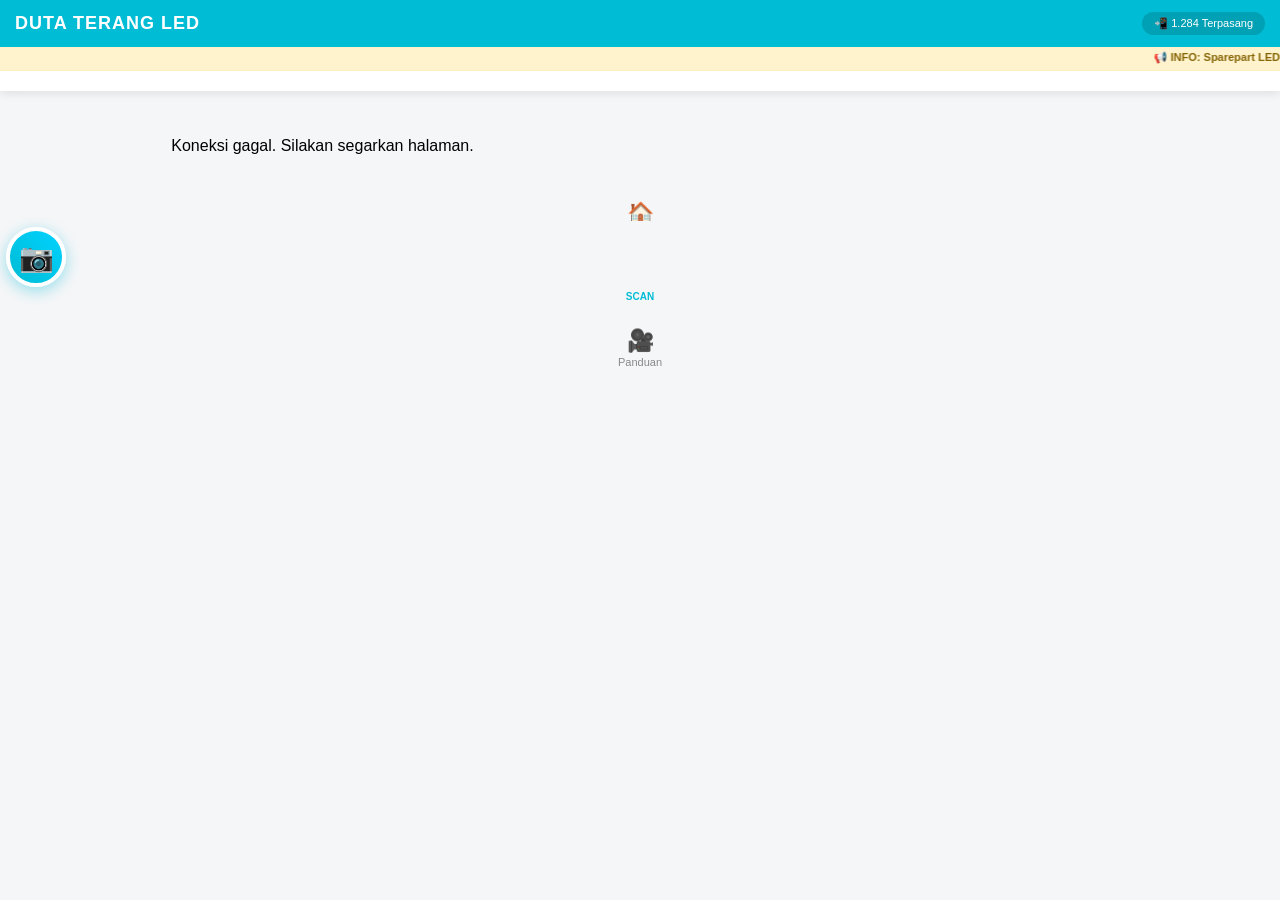
==== index.html @ 8586103f "Update index.html" ====
<!DOCTYPE html>
<html lang="id">
<head>
    <meta charset="UTF-8">
    <meta name="viewport" content="width=device-width, initial-scale=1.0">
    <title>Duta Terang LED</title>
    
    <!-- Google tag (gtag.js) -->
    <script async src="https://www.googletagmanager.com/gtag/js?id=G-7H75Z5DYFZ"></script>
    <script>
      window.dataLayer = window.dataLayer || [];
      function gtag(){dataLayer.push(arguments);}
      gtag('js', new Date());
      gtag('config', 'G-7H75Z5DYFZ');
    </script>
    
    <link rel="manifest" href="manifest.json">
    
    <style>
        :root { --primary: #00bcd4; --pink: #e91e63; --wa: #25D366; --danger: #ff4d4d; --blue-old: #2196F3; }
        
        /* Dasar & Layout */
        body { margin: 0; font-family: 'Segoe UI', Roboto, sans-serif; background: #f5f6f8; padding-bottom: 250px; }
        * { box-sizing: border-box; }

        /* HEADER & NAV ATAS */
        .top-nav { position: sticky; top: 0; z-index: 9000; background: #fff; box-shadow: 0 2px 10px rgba(0,0,0,0.1); }
        header { background: var(--primary); color: #fff; padding: 12px 15px; display: flex; justify-content: space-between; align-items: center; }
        .promo-running { background: #fff3cd; color: #856404; font-size: 11px; padding: 4px 0; font-weight: bold; border-bottom: 1px solid #ffeeba; overflow: hidden; }
        
        #cat-bar { display: flex; gap: 8px; padding: 10px; overflow-x: auto; -webkit-overflow-scrolling: touch; }
        #cat-bar::-webkit-scrollbar { display: none; }
        #cat-bar button { border: 1px solid #ddd; padding: 6px 12px; border-radius: 20px; background: #fff; font-size: 12px; white-space: nowrap; color: #666; cursor: pointer; transition: 0.3s; }

        /* GRID PRODUK */
        .container { padding: 10px; display: grid; grid-template-columns: repeat(2, 1fr); gap: 10px; }
        .card { background: #fff; border-radius: 10px; padding: 10px; box-shadow: 0 2px 5px rgba(0,0,0,0.05); position: relative; display: flex; flex-direction: column; }
        .card img { width: 100%; height: 110px; object-fit: contain; border-radius: 5px; background: #fafafa; cursor: zoom-in; }
        .product-name { font-size: 12px; font-weight: bold; margin-top: 8px; line-height: 1.2; color: #222; min-height: 30px; display: -webkit-box; -webkit-line-clamp: 2; -webkit-box-orient: vertical; overflow: hidden; }
        .price-new { color: var(--pink); font-weight: 800; font-size: 14px; margin-top: 4px; display: block; }
        
        /* QTY CONTROLS */
        .qty-wrapper { display: flex; align-items: center; background: #f0f0f0; border-radius: 4px; margin-top: 8px; height: 30px; overflow: hidden; }
        .qty-wrapper button { width: 35px; height: 100%; border: none; background: var(--primary); color: white; font-weight: bold; font-size: 18px; cursor: pointer; }
        .qty-wrapper span { font-size: 13px; font-weight: bold; flex-grow: 1; text-align: center; }

        /* MODAL & POPUP */
        .modal { position: fixed; inset: 0; background: rgba(0,0,0,0.8); display: none; align-items: center; justify-content: center; z-index: 10000; padding: 20px; }
        .promo-box { background: white; padding: 25px; border-radius: 20px; text-align: center; max-width: 320px; width: 100%; animation: popUp 0.3s ease-out; }
        @keyframes popUp { from { transform: scale(0.8); opacity: 0; } to { transform: scale(1); opacity: 1; } }
        
        /* KERANJANG PANEL */
        #cart { position: fixed; bottom: 65px; left: 0; right: 0; background: #fff; padding: 12px; border-top: 3px solid var(--primary); display: flex; gap: 10px; z-index: 8000; box-shadow: 0 -5px 15px rgba(0,0,0,0.1); max-height: 220px; }
        .cart-left { flex: 1.2; display: flex; flex-direction: column; gap: 5px; }
        .cart-left input, .cart-left textarea, .cart-left select { padding: 6px; border: 1px solid #ddd; border-radius: 4px; font-size: 12px; width: 100%; }
        .cart-right { flex: 1; border-left: 1px dashed #ddd; padding-left: 10px; display: flex; flex-direction: column; }
        #cart-list-render { 
    font-size: 11px; 
    color: #666; 
    max-height: 60px; /* Batasi agar tidak merusak layout */
    overflow-y: auto; 
    white-space: pre-line; /* Penting agar enter terbaca */
}
        #total { color: var(--pink); font-weight: 800; font-size: 15px; margin-bottom: 5px; }
        #btn-wa { background: var(--wa); color: white; border: none; padding: 10px; border-radius: 5px; font-weight: bold; cursor: pointer; }

        /* NAVIGASI BAWAH */
        ./* BOTTOM NAVIGATION BAR */
.bottom-nav {
    position: fixed;
    bottom: 0;
    left: 0;
    right: 0;
    height: 70px;
    background: #fff;
    display: flex;
    justify-content: space-around;
    align-items: center;
    box-shadow: 0 -2px 15px rgba(0,0,0,0.1);
    z-index: 9500;
    padding-bottom: env(safe-area-inset-bottom); /* Dukungan iPhone X+ */
}

.nav-item {
    display: flex;
    flex-direction: column;
    align-items: center;
    color: #888;
    text-decoration: none;
    font-size: 11px;
    font-weight: 500;
    flex: 1;
    transition: 0.3s;
}

.nav-item.active { color: var(--primary); }

.nav-item span:first-child {
    font-size: 22px;
    margin-bottom: 2px;
}

/* TOMBOL QRIS TENGAH */
.qris-wrapper {
    position: relative;
    top: -20px; /* Membuat tombol menonjol ke atas */
    background: #f5f6f8;
    padding: 6px;
    border-radius: 50%;
}

.btn-qris {
    width: 60px;
    height: 60px;
    background: linear-gradient(45deg, var(--primary), #00d2ff);
    border-radius: 50%;
    display: flex;
    align-items: center;
    justify-content: center;
    color: white;
    font-size: 28px;
    box-shadow: 0 4px 15px rgba(0,188,212,0.4);
    border: 4px solid #fff;
    cursor: pointer;
}
        /* SCANNER & ZOOM */
        #camera-modal { position: fixed; inset: 0; background: #000; z-index: 20000; display: none; }
        #video-preview { width: 100%; height: 100%; object-fit: cover; }
        .scan-box { width: 250px; height: 250px; border: 2px solid var(--primary); position: absolute; top: 50%; left: 50%; transform: translate(-50%, -50%); box-shadow: 0 0 0 4000px rgba(0,0,0,0.5); }
        
        #btn-install-float { position: fixed; right: 0; top: 40%; background: var(--pink); color: white; border: none; padding: 10px 5px; border-radius: 10px 0 0 10px; font-size: 11px; z-index: 8500; display: none; flex-direction: column; cursor: pointer; }
        .hide { display: none !important; }
    </style>
</head>
<body>

<!-- TOP NAVIGATION -->
<div class="top-nav">
    <header>
        <div style="font-weight: 900; font-size: 18px; letter-spacing: 1px;">DUTA TERANG LED</div>
        <div style="font-size: 11px; background: rgba(0,0,0,0.15); padding: 5px 12px; border-radius: 20px;">📲 1.284 Terpasang</div>
    </header>
    
    <div class="promo-running">
        <marquee scrollamount="5">📢 INFO: Sparepart LED Berkualitas | Ready Stok LED AC 5W-50W | Bisa COD (Bayar di Tempat) | Garansi Terjamin</marquee>
    </div>
    
    <div id="cat-bar">
        <!-- Kategori akan di-render di sini -->
    </div>
</div>

<!-- MAIN CONTENT -->
<div id="list" class="container">
    <p style="grid-column: span 2; text-align: center; padding: 50px; color: #888;">Menghubungkan ke server...</p>
</div>

<!-- FLOATING INSTALL BUTTON -->
<button id="btn-install-float" onclick="actionInstall()">
    <span>📲</span><span style="writing-mode: vertical-rl; margin-top:5px; font-weight: bold;">INSTALL</span>
</button>

<!-- ZOOM MODAL -->
<div id="zoomModal" class="modal" onclick="this.style.display='none'">
    <img id="imgZoom" src="" style="max-width:90%; max-height:80%; border-radius:10px; border: 5px solid white;">
</div>

<!-- WELCOME PROMO MODAL -->
<div id="installModal" class="modal">
    <div class="promo-box">
        <div style="font-size: 60px; margin-bottom: 10px;">🔥</div>
        <h3 style="margin:0; font-weight:900; color:#222;">PROMO KHUSUS!</h3>
        <div style="background: #fff0f4; border: 2px dashed var(--pink); padding: 15px; border-radius: 12px; margin: 15px 0;">
            <p style="color: var(--pink); font-weight: 800; margin: 0; font-size: 16px;">DISKON & FREE ONGKIR</p>
            <p style="color: #333; font-size: 12px; margin: 8px 0 0;">Minimal order <b>100 biji</b><br>(Bisa Campur Semua Produk)</p>
        </div>
        <button style="background: var(--pink); color: white; border: none; padding: 14px; border-radius: 10px; width: 100%; font-weight: bold; cursor: pointer;" onclick="actionInstall()">📲 INSTALL SEKARANG</button>
        <button style="background: none; border: none; color: #999; margin-top: 15px; cursor: pointer; font-size: 13px;" onclick="closeModal()">Nanti Saja</button>
    </div>
</div>

<!-- CART PANEL -->
<div id="cart" class="hide">
    <div class="cart-left">
        <div style="display: flex; gap: 5px;">
            <button onclick="resetCart()" style="flex:1; font-size:10px; padding:4px; cursor:pointer;">🗑️ Reset</button>
            <button onclick="hapusIdentitas()" style="flex:1; font-size:10px; padding:4px; cursor:pointer;">❌ Hapus</button>
        </div>
        <input type="text" id="f_nama" placeholder="Nama Penerima">
        <textarea id="f_alamat" style="height:45px; resize:none;" placeholder="Alamat Lengkap (Desa, RT/RW)"></textarea>
        <select id="f_bayar">
            <option value="COD">Bayar COD (Ditempat)</option>
            <option value="Transfer">Transfer Bank</option>
        </select>
    </div>
    <div class="cart-right">
        <div id="cart-list-render"></div>
        <div style="font-size: 10px; color: #999;">TOTAL TAGIHAN:</div>
        <div id="total">Rp 0</div>
        <button id="btn-wa" onclick="prosesPemesanan()">ORDER WA</button>
    </div>
</div>

<!-- QRIS SCANNER MODAL -->
<div id="camera-modal">
    <video id="video-preview" autoplay playsinline></video>
    <div class="scan-box"></div>
    <button onclick="stopScanner()" style="position: absolute; top: 25px; right: 25px; background: rgba(255,255,255,0.3); border:none; color:white; width:40px; height:40px; border-radius:50%; font-size:20px; font-weight:bold; cursor:pointer;">✕</button>
    <div style="position:absolute; bottom:100px; width:100%; text-align:center; color:white; font-size:14px; padding:0 20px;">
        Arahkan kamera ke kode QRIS Pembayaran
    </div>
</div>

<!-- BOTTOM NAVIGATION -->
<nav class="bottom-nav">
    <!-- HOME -->
    <a href="#" class="nav-item active" onclick="location.reload()">
        <span>🏠</span>
        <span>Home</span>
    </a>

    <!-- SCAN QRIS (TENGAH) -->
    <div class="qris-wrapper">
        <button class="btn-qris" onclick="startScanner()">
            📷
        </button>
        <div style="text-align: center; font-size: 10px; font-weight: bold; margin-top: 4px; color: var(--primary);">SCAN</div>
    </div>

    <!-- VIDEO / PANDUAN -->
    <a href="#" class="nav-item" onclick="bukaPanduan()">
        <span>🎥</span>
        <span>Panduan</span>
    </a>
</nav>
<script>
    const API_URL = "https://script.google.com/macros/s/AKfycbyhgdk0elMuqM4-00OIR8zbUqp-k80RnbuYyPDDqGHsEk7aSCg60kgT5HTYL_hIVSDc/exec";
    const WA_NUMBER = "6288224166270";
    let produk = [], order = {}, deferredPrompt, streamPointer = null;

    // --- PWA LOGIC ---
    window.addEventListener('beforeinstallprompt', (e) => {
        e.preventDefault();
        deferredPrompt = e;
        document.getElementById('btn-install-float').style.display = 'flex';
    });

    window.onload = () => { 
        load(); 
        if(!sessionStorage.getItem('promo_per_sesi')) {
            setTimeout(() => { document.getElementById('installModal').style.display = 'flex'; }, 2000);
        }
    };

    function closeModal() {
        document.getElementById('installModal').style.display = 'none';
        sessionStorage.setItem('promo_per_sesi', 'true');
    }

    async function actionInstall() {
        if (deferredPrompt) {
            deferredPrompt.prompt();
            const { outcome } = await deferredPrompt.userChoice;
            if (outcome === 'accepted') document.getElementById('btn-install-float').style.display = 'none';
            deferredPrompt = null;
            closeModal();
        } else {
            alert('Gunakan menu browser (Titik 3) -> "Instal Aplikasi" atau "Tambahkan ke Layar Utama".');
            closeModal();
        }
    }

    // --- PRODUCT & CATALOG LOGIC ---
    async function load() {
        try {
            const res = await fetch(API_URL);
            produk = await res.json();
            render();
            autoFillForm();
        } catch (e) { 
            document.getElementById("list").innerHTML = "<p style='text-align:center; padding:20px;'>Koneksi gagal. Silakan segarkan halaman.</p>"; 
        }
    }

    function render() {
        let html = "", kategori = new Set();
        produk.forEach(p => {
            if (!p.nama) return;
            kategori.add(p.kategori || "Lainnya");
            const disc = Number(p.diskon) || 0;
            const hrgFix = p.harga - (p.harga * disc / 100);
            const isHabis = p.stok <= 0;

            html += `
            <div class="card" data-category="${(p.kategori||'').toLowerCase()}">
                ${isHabis ? '<div style="position:absolute; inset:0; background:rgba(255,255,255,0.7); color:red; display:flex; align-items:center; justify-content:center; font-weight:900; z-index:10; border-radius:10px;">HABIS</div>' : ''}
                ${disc > 0 && !isHabis ? `<div style="position:absolute; top:5px; right:5px; background:var(--pink); color:white; font-size:10px; font-weight:bold; padding:2px 6px; border-radius:5px; z-index:5;">-${disc}%</div>` : ''}
                <img src="${p.gambar || 'https://via.placeholder.com/150'}" onclick="openZoom('${p.gambar}')" loading="lazy">
                <div class="product-name">${p.nama}</div>
                ${disc > 0 ? `<div style="text-decoration:line-through; color:var(--blue-old); font-size:10px;">Rp ${Number(p.harga).toLocaleString('id-ID')}</div>` : '<div style="height:12px;"></div>'}
                <div class="price-new">Rp ${hrgFix.toLocaleString('id-ID')}</div>
                <div class="qty-wrapper">
                    <button onclick="changeQty('${p.id}', -1, ${hrgFix}, '${p.nama}')" ${isHabis?'disabled':''}>-</button>
                    <span id="qty-${p.id}">0</span>
                    <button onclick="changeQty('${p.id}', 1, ${hrgFix}, '${p.nama}')" ${isHabis?'disabled':''}>+</button>
                </div>
            </div>`;
        });
        document.getElementById("list").innerHTML = html;
        
        let catHtml = '<button onclick="filter(\'all\', this)" style="background:var(--primary); color:white; border-color:var(--primary); font-weight:bold;">Semua</button>';
        kategori.forEach(k => {
            catHtml += `<button onclick="filter('${k.toLowerCase()}', this)">${k}</button>`;
        });
        document.getElementById("cat-bar").innerHTML = catHtml;
    }

    // --- CART & ORDER LOGIC ---
    function changeQty(id, delta, price, name) {
        if (!order[id]) order[id] = { qty: 0, name, price };
        order[id].qty += delta;
        if (order[id].qty <= 0) delete order[id];
        const el = document.getElementById(`qty-${id}`);
        if(el) el.innerText = order[id] ? order[id].qty : 0;
        updateCart();
    }

    function updateCart() {
    let total = 0, renderText = "";
    for (let id in order) {
        total += (order[id].qty * order[id].price);
        // Gunakan \n untuk baris baru di teks ringkasan
        renderText += `• ${order[id].name} (${order[id].qty})\n`;
    }
    
    document.getElementById("total").innerText = "Rp " + total.toLocaleString('id-ID');
    
    // Gunakan innerText agar karakter \n (enter) terbaca sebagai baris baru
    const displayRender = document.getElementById("cart-list-render");
    displayRender.innerText = renderText; 
    
    // Munculkan atau sembunyikan panel keranjang
    document.getElementById("cart").classList.toggle("hide", total === 0);
}

    function autoFillForm() {
        ['f_nama', 'f_alamat'].forEach(id => {
            const saved = localStorage.getItem(id);
            if (saved) document.getElementById(id).value = saved;
            document.getElementById(id).addEventListener('input', (e) => localStorage.setItem(id, e.target.value));
        });
    }

    function hapusIdentitas() {
        if(confirm("Hapus data pengiriman?")) {
            ['f_nama', 'f_alamat'].forEach(id => { localStorage.removeItem(id); document.getElementById(id).value = ""; });
        }
    }

    function resetCart() {
        if(confirm("Kosongkan keranjang belanja?")) {
            order = {}; updateCart();
            document.querySelectorAll("[id^='qty-']").forEach(e => e.innerText = "0");
        }
    }

    async function prosesPemesanan() {
    const n = document.getElementById("f_nama").value;
    const a = document.getElementById("f_alamat").value;
    const b = document.getElementById("f_bayar").value;
    
    if(!n || !a) return alert("Lengkapi Nama & Alamat!");
    if(Object.keys(order).length === 0) return alert("Keranjang masih kosong!");

    // Susun ringkasan barang langsung dari data 'order'
    let ringkasanBarang = "";
    for (let id in order) {
        ringkasanBarang += `• ${order[id].name} (x${order[id].qty})\n`;
    }

    let m = `*PESANAN DUTA TERANG LED*\n`;
    m += `--------------------------\n`;
    m += ringkasanBarang;
    m += `--------------------------\n`;
    m += `*Total: ${document.getElementById("total").innerText}*\n\n`;
    m += `👤 Nama: ${n}\n`;
    m += `📍 Alamat: ${a}\n`;
    m += `💳 Bayar: ${b}`;

    // Gunakan encodeURIComponent agar karakter spesial dan enter tidak rusak
    window.open(`https://wa.me/${WA_NUMBER}?text=${encodeURIComponent(m)}`);
}

    // --- UI INTERACTION ---
    function filter(cat, btn) {
        document.querySelectorAll(".card").forEach(c => {
            const pCat = (c.getAttribute('data-category') || '').toLowerCase();
            c.style.display = (cat === 'all' || pCat === cat.toLowerCase()) ? 'flex' : 'none';
        });

        document.querySelectorAll("#cat-bar button").forEach(b => { 
            b.style.background = '#fff'; b.style.color = '#666'; b.style.borderColor = '#ddd'; b.style.fontWeight = 'normal';
        });

        btn.style.background = 'var(--primary)'; btn.style.color = '#fff'; btn.style.borderColor = 'var(--primary)'; btn.style.fontWeight = 'bold';
    }

    function openZoom(url) { 
        if(!url || url.includes('placeholder')) return;
        document.getElementById("imgZoom").src = url; 
        document.getElementById("zoomModal").style.display = 'flex'; 
    }

    // --- CAMERA / QRIS SCANNER ---
    async function startScanner() {
        const modal = document.getElementById('camera-modal');
        const video = document.getElementById('video-preview');
        try {
            modal.style.display = 'block';
            streamPointer = await navigator.mediaDevices.getUserMedia({ video: { facingMode: "environment" } });
            video.srcObject = streamPointer;
        } catch (err) {
            alert("Kamera tidak dapat diakses: " + err.message);
            modal.style.display = 'none';
        }
    }

    function stopScanner() {
        if (streamPointer) streamPointer.getTracks().forEach(track => track.stop());
        document.getElementById('camera-modal').style.display = 'none';
    }
    // Fungsi untuk update angka di ikon Home Screen
function updateIconBadgeLuar(jumlah) {
    if ('setAppBadge' in navigator) {
        if (jumlah > 0) {
            navigator.setAppBadge(jumlah).catch((error) => {
                console.log("Badge tidak didukung di perangkat ini.");
            });
        } else {
            navigator.clearAppBadge();
        }
    }
}
    function tampilkanBadge(teks) {
    // 1. Update badge di dalam aplikasi (menu Promo)
    const badge = document.getElementById('badge-promo');
    badge.innerText = teks;
    badge.style.display = 'block';

    // 2. Update badge di ikon luar (Home Screen)
    // Jika teks adalah "!", kita beri angka 1 sebagai tanda
    const angkaBadge = (teks === "!") ? 1 : parseInt(teks);
    updateIconBadgeLuar(angkaBadge);
}

function bukaPromo() {
    const badge = document.getElementById('badge-promo');
    
    // Tampilkan info
    alert("📢 INFO TERBARU:\n\n" + pesanPromoTerbaru);

    // 3. Bersihkan semua badge (Luar dan Dalam)
    badge.style.display = 'none';
    updateIconBadgeLuar(0); // Menghapus angka di ikon luar

    // Simpan status sudah dibaca
    const temp = localStorage.getItem('temp_state');
    if (temp) localStorage.setItem('duta_terang_state', temp);
}
    function bukaPanduan() {
    // Anda bisa mengganti alert ini dengan modal atau link YouTube Anda
    const modalPanduan = confirm("Buka video panduan perakitan LED di YouTube?");
    if (modalPanduan) {
        window.open("https://www.youtube.com/@ChannelAnda", "_blank"); 
    }
}

// Pastikan fungsi startScanner tetap ada seperti sebelumnya
async function startScanner() {
    const modal = document.getElementById('camera-modal');
    const video = document.getElementById('video-preview');
    try {
        modal.style.display = 'block';
        streamPointer = await navigator.mediaDevices.getUserMedia({ 
            video: { facingMode: "environment" } 
        });
        video.srcObject = streamPointer;
    } catch (err) {
        alert("Kamera tidak dapat diakses. Pastikan izin kamera aktif.");
        modal.style.display = 'none';
    }
}
</script>
</body>
</html>
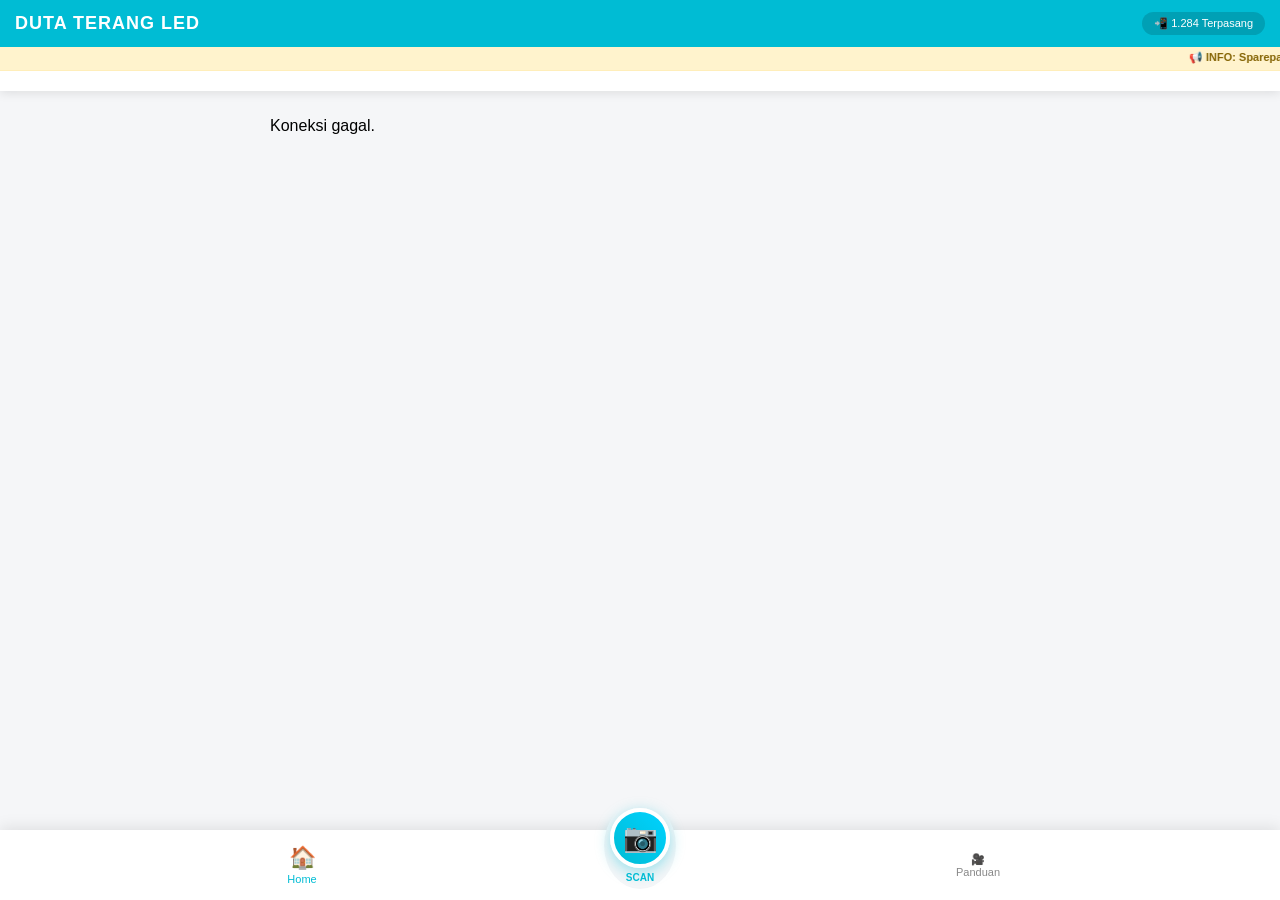
==== commit 22ec5c16: "Update index.html" ====
--- a/index.html
+++ b/index.html
@@ -50,79 +50,51 @@
         @keyframes popUp { from { transform: scale(0.8); opacity: 0; } to { transform: scale(1); opacity: 1; } }
         
         /* KERANJANG PANEL */
-        #cart { position: fixed; bottom: 65px; left: 0; right: 0; background: #fff; padding: 12px; border-top: 3px solid var(--primary); display: flex; gap: 10px; z-index: 8000; box-shadow: 0 -5px 15px rgba(0,0,0,0.1); max-height: 220px; }
+        #cart { position: fixed; bottom: 75px; left: 0; right: 0; background: #fff; padding: 12px; border-top: 3px solid var(--primary); display: flex; gap: 10px; z-index: 8000; box-shadow: 0 -5px 15px rgba(0,0,0,0.1); max-height: 220px; }
         .cart-left { flex: 1.2; display: flex; flex-direction: column; gap: 5px; }
         .cart-left input, .cart-left textarea, .cart-left select { padding: 6px; border: 1px solid #ddd; border-radius: 4px; font-size: 12px; width: 100%; }
         .cart-right { flex: 1; border-left: 1px dashed #ddd; padding-left: 10px; display: flex; flex-direction: column; }
-        #cart-list-render { 
-    font-size: 11px; 
-    color: #666; 
-    max-height: 60px; /* Batasi agar tidak merusak layout */
-    overflow-y: auto; 
-    white-space: pre-line; /* Penting agar enter terbaca */
-}
+        #cart-list-render { font-size: 11px; color: #666; max-height: 60px; overflow-y: auto; white-space: pre-line; }
         #total { color: var(--pink); font-weight: 800; font-size: 15px; margin-bottom: 5px; }
         #btn-wa { background: var(--wa); color: white; border: none; padding: 10px; border-radius: 5px; font-weight: bold; cursor: pointer; }
 
-        /* NAVIGASI BAWAH */
-        ./* BOTTOM NAVIGATION BAR */
-.bottom-nav {
-    position: fixed;
-    bottom: 0;
-    left: 0;
-    right: 0;
-    height: 70px;
-    background: #fff;
-    display: flex;
-    justify-content: space-around;
-    align-items: center;
-    box-shadow: 0 -2px 15px rgba(0,0,0,0.1);
-    z-index: 9500;
-    padding-bottom: env(safe-area-inset-bottom); /* Dukungan iPhone X+ */
-}
-
-.nav-item {
-    display: flex;
-    flex-direction: column;
-    align-items: center;
-    color: #888;
-    text-decoration: none;
-    font-size: 11px;
-    font-weight: 500;
-    flex: 1;
-    transition: 0.3s;
-}
-
-.nav-item.active { color: var(--primary); }
-
-.nav-item span:first-child {
-    font-size: 22px;
-    margin-bottom: 2px;
-}
-
-/* TOMBOL QRIS TENGAH */
-.qris-wrapper {
-    position: relative;
-    top: -20px; /* Membuat tombol menonjol ke atas */
-    background: #f5f6f8;
-    padding: 6px;
-    border-radius: 50%;
-}
-
-.btn-qris {
-    width: 60px;
-    height: 60px;
-    background: linear-gradient(45deg, var(--primary), #00d2ff);
-    border-radius: 50%;
-    display: flex;
-    align-items: center;
-    justify-content: center;
-    color: white;
-    font-size: 28px;
-    box-shadow: 0 4px 15px rgba(0,188,212,0.4);
-    border: 4px solid #fff;
-    cursor: pointer;
-}
+        /* BOTTOM NAVIGATION */
+        .bottom-nav {
+            position: fixed; bottom: 0; left: 0; right: 0; height: 70px;
+            background: #fff; display: flex; justify-content: space-around; align-items: center;
+            box-shadow: 0 -2px 15px rgba(0,0,0,0.1); z-index: 9500;
+            padding-bottom: env(safe-area-inset-bottom);
+        }
+        .nav-item {
+            display: flex; flex-direction: column; align-items: center;
+            color: #888; text-decoration: none; font-size: 11px; font-weight: 500;
+            flex: 1; transition: 0.3s; position: relative;
+        }
+        .nav-item.active { color: var(--primary); }
+        .nav-item span:first-child { font-size: 22px; margin-bottom: 2px; }
+
+        /* BADGE NOTIFIKASI */
+        @keyframes pulse-red {
+            0% { transform: scale(1); box-shadow: 0 0 0 0 rgba(233, 30, 99, 0.7); }
+            70% { transform: scale(1.2); box-shadow: 0 0 0 5px rgba(233, 30, 99, 0); }
+            100% { transform: scale(1); box-shadow: 0 0 0 0 rgba(233, 30, 99, 0); }
+        }
+        .badge-notif {
+            position: absolute; top: -5px; right: 15px; background: var(--pink);
+            color: white; font-size: 10px; padding: 2px 6px; border-radius: 10px;
+            font-weight: bold; display: none; border: 2px solid #fff;
+            animation: pulse-red 2s infinite;
+        }
+
+        /* QRIS BUTTON */
+        .qris-wrapper { position: relative; top: -20px; background: #f5f6f8; padding: 6px; border-radius: 50%; }
+        .btn-qris {
+            width: 60px; height: 60px; background: linear-gradient(45deg, var(--primary), #00d2ff);
+            border-radius: 50%; display: flex; align-items: center; justify-content: center;
+            color: white; font-size: 28px; box-shadow: 0 4px 15px rgba(0,188,212,0.4);
+            border: 4px solid #fff; cursor: pointer;
+        }
+
         /* SCANNER & ZOOM */
         #camera-modal { position: fixed; inset: 0; background: #000; z-index: 20000; display: none; }
         #video-preview { width: 100%; height: 100%; object-fit: cover; }
@@ -134,38 +106,30 @@
 </head>
 <body>
 
-<!-- TOP NAVIGATION -->
 <div class="top-nav">
     <header>
         <div style="font-weight: 900; font-size: 18px; letter-spacing: 1px;">DUTA TERANG LED</div>
         <div style="font-size: 11px; background: rgba(0,0,0,0.15); padding: 5px 12px; border-radius: 20px;">📲 1.284 Terpasang</div>
     </header>
-    
     <div class="promo-running">
         <marquee scrollamount="5">📢 INFO: Sparepart LED Berkualitas | Ready Stok LED AC 5W-50W | Bisa COD (Bayar di Tempat) | Garansi Terjamin</marquee>
     </div>
-    
-    <div id="cat-bar">
-        <!-- Kategori akan di-render di sini -->
-    </div>
-</div>
-
-<!-- MAIN CONTENT -->
+    <div id="cat-bar"></div>
+</div>
+
 <div id="list" class="container">
     <p style="grid-column: span 2; text-align: center; padding: 50px; color: #888;">Menghubungkan ke server...</p>
 </div>
 
-<!-- FLOATING INSTALL BUTTON -->
 <button id="btn-install-float" onclick="actionInstall()">
     <span>📲</span><span style="writing-mode: vertical-rl; margin-top:5px; font-weight: bold;">INSTALL</span>
 </button>
 
-<!-- ZOOM MODAL -->
+<!-- MODALS -->
 <div id="zoomModal" class="modal" onclick="this.style.display='none'">
     <img id="imgZoom" src="" style="max-width:90%; max-height:80%; border-radius:10px; border: 5px solid white;">
 </div>
 
-<!-- WELCOME PROMO MODAL -->
 <div id="installModal" class="modal">
     <div class="promo-box">
         <div style="font-size: 60px; margin-bottom: 10px;">🔥</div>
@@ -183,11 +147,11 @@
 <div id="cart" class="hide">
     <div class="cart-left">
         <div style="display: flex; gap: 5px;">
-            <button onclick="resetCart()" style="flex:1; font-size:10px; padding:4px; cursor:pointer;">🗑️ Reset</button>
-            <button onclick="hapusIdentitas()" style="flex:1; font-size:10px; padding:4px; cursor:pointer;">❌ Hapus</button>
+            <button onclick="resetCart()" style="flex:1; font-size:10px; padding:4px;">🗑️ Reset</button>
+            <button onclick="hapusIdentitas()" style="flex:1; font-size:10px; padding:4px;">❌ Hapus</button>
         </div>
         <input type="text" id="f_nama" placeholder="Nama Penerima">
-        <textarea id="f_alamat" style="height:45px; resize:none;" placeholder="Alamat Lengkap (Desa, RT/RW)"></textarea>
+        <textarea id="f_alamat" style="height:45px; resize:none;" placeholder="Alamat Lengkap"></textarea>
         <select id="f_bayar">
             <option value="COD">Bayar COD (Ditempat)</option>
             <option value="Transfer">Transfer Bank</option>
@@ -195,56 +159,41 @@
     </div>
     <div class="cart-right">
         <div id="cart-list-render"></div>
-        <div style="font-size: 10px; color: #999;">TOTAL TAGIHAN:</div>
+        <div style="font-size: 10px; color: #999;">TOTAL:</div>
         <div id="total">Rp 0</div>
         <button id="btn-wa" onclick="prosesPemesanan()">ORDER WA</button>
     </div>
 </div>
 
-<!-- QRIS SCANNER MODAL -->
+<!-- SCANNER MODAL -->
 <div id="camera-modal">
     <video id="video-preview" autoplay playsinline></video>
     <div class="scan-box"></div>
-    <button onclick="stopScanner()" style="position: absolute; top: 25px; right: 25px; background: rgba(255,255,255,0.3); border:none; color:white; width:40px; height:40px; border-radius:50%; font-size:20px; font-weight:bold; cursor:pointer;">✕</button>
-    <div style="position:absolute; bottom:100px; width:100%; text-align:center; color:white; font-size:14px; padding:0 20px;">
-        Arahkan kamera ke kode QRIS Pembayaran
-    </div>
+    <button onclick="stopScanner()" style="position: absolute; top: 25px; right: 25px; background: rgba(255,255,255,0.3); border:none; color:white; width:40px; height:40px; border-radius:50%; font-size:20px;">✕</button>
 </div>
 
 <!-- BOTTOM NAVIGATION -->
 <nav class="bottom-nav">
-    <!-- HOME -->
     <a href="#" class="nav-item active" onclick="location.reload()">
-        <span>🏠</span>
-        <span>Home</span>
+        <span>🏠</span><span>Home</span>
     </a>
-
-    <!-- SCAN QRIS (TENGAH) -->
     <div class="qris-wrapper">
-        <button class="btn-qris" onclick="startScanner()">
-            📷
-        </button>
+        <button class="btn-qris" onclick="startScanner()">📷</button>
         <div style="text-align: center; font-size: 10px; font-weight: bold; margin-top: 4px; color: var(--primary);">SCAN</div>
     </div>
-
-    <!-- VIDEO / PANDUAN -->
-    <a href="#" class="nav-item" onclick="bukaPanduan()">
-        <span>🎥</span>
-        <span>Panduan</span>
+    <a href="#" class="nav-item" onclick="bukaPromo()">
+        <span id="badge-promo" class="badge-notif">0</span>
+        <span>🎥</span><span>Panduan</span>
     </a>
 </nav>
+
 <script>
     const API_URL = "https://script.google.com/macros/s/AKfycbyhgdk0elMuqM4-00OIR8zbUqp-k80RnbuYyPDDqGHsEk7aSCg60kgT5HTYL_hIVSDc/exec";
     const WA_NUMBER = "6288224166270";
     let produk = [], order = {}, deferredPrompt, streamPointer = null;
-
-    // --- PWA LOGIC ---
-    window.addEventListener('beforeinstallprompt', (e) => {
-        e.preventDefault();
-        deferredPrompt = e;
-        document.getElementById('btn-install-float').style.display = 'flex';
-    });
-
+    let pesanPromoTerbaru = "Cek video panduan kami di YouTube!";
+
+    // --- INITIAL LOAD ---
     window.onload = () => { 
         load(); 
         if(!sessionStorage.getItem('promo_per_sesi')) {
@@ -252,36 +201,56 @@
         }
     };
 
-    function closeModal() {
-        document.getElementById('installModal').style.display = 'none';
-        sessionStorage.setItem('promo_per_sesi', 'true');
-    }
-
-    async function actionInstall() {
-        if (deferredPrompt) {
-            deferredPrompt.prompt();
-            const { outcome } = await deferredPrompt.userChoice;
-            if (outcome === 'accepted') document.getElementById('btn-install-float').style.display = 'none';
-            deferredPrompt = null;
-            closeModal();
-        } else {
-            alert('Gunakan menu browser (Titik 3) -> "Instal Aplikasi" atau "Tambahkan ke Layar Utama".');
-            closeModal();
-        }
-    }
-
-    // --- PRODUCT & CATALOG LOGIC ---
     async function load() {
         try {
             const res = await fetch(API_URL);
             produk = await res.json();
+            prosesUpdateSistem(produk); // Jalankan fitur badge
             render();
             autoFillForm();
         } catch (e) { 
-            document.getElementById("list").innerHTML = "<p style='text-align:center; padding:20px;'>Koneksi gagal. Silakan segarkan halaman.</p>"; 
-        }
-    }
-
+            document.getElementById("list").innerHTML = "<p style='text-align:center;'>Koneksi gagal.</p>"; 
+        }
+    }
+
+    // --- BADGE & NOTIF LOGIC ---
+    function prosesUpdateSistem(data) {
+        const memori = JSON.parse(localStorage.getItem('duta_terang_state')) || { totalHarga: 0, infoTeks: "" };
+        let currentTotal = 0, currentInfo = "";
+
+        data.forEach(p => {
+            currentTotal += Number(p.harga);
+            if (p.info && !currentInfo) currentInfo = p.info;
+        });
+
+        if (currentInfo !== memori.infoTeks || currentTotal !== memori.totalHarga) {
+            tampilkanBadge("!"); 
+        }
+        
+        pesanPromoTerbaru = currentInfo || "Tonton panduan merakit LED agar awet!";
+        localStorage.setItem('temp_state', JSON.stringify({ totalHarga: currentTotal, infoTeks: currentInfo }));
+    }
+
+    function tampilkanBadge(teks) {
+        const b = document.getElementById('badge-promo');
+        b.innerText = teks;
+        b.style.display = 'block';
+        if ('setAppBadge' in navigator) navigator.setAppBadge(1).catch(() => {});
+    }
+
+    function bukaPromo() {
+        alert("📢 INFO TERBARU:\n\n" + pesanPromoTerbaru);
+        document.getElementById('badge-promo').style.display = 'none';
+        if ('clearAppBadge' in navigator) navigator.clearAppBadge();
+        
+        const temp = localStorage.getItem('temp_state');
+        if (temp) localStorage.setItem('duta_terang_state', temp);
+
+        const modalPanduan = confirm("Buka video panduan perakitan LED di YouTube?");
+        if (modalPanduan) window.open("https://www.youtube.com/@ChannelAnda", "_blank"); 
+    }
+
+    // --- RENDER PRODUK ---
     function render() {
         let html = "", kategori = new Set();
         produk.forEach(p => {
@@ -295,7 +264,7 @@
             <div class="card" data-category="${(p.kategori||'').toLowerCase()}">
                 ${isHabis ? '<div style="position:absolute; inset:0; background:rgba(255,255,255,0.7); color:red; display:flex; align-items:center; justify-content:center; font-weight:900; z-index:10; border-radius:10px;">HABIS</div>' : ''}
                 ${disc > 0 && !isHabis ? `<div style="position:absolute; top:5px; right:5px; background:var(--pink); color:white; font-size:10px; font-weight:bold; padding:2px 6px; border-radius:5px; z-index:5;">-${disc}%</div>` : ''}
-                <img src="${p.gambar || 'https://via.placeholder.com/150'}" onclick="openZoom('${p.gambar}')" loading="lazy">
+                <img src="${p.gambar || 'https://via.placeholder.com/150'}" onclick="openZoom('${p.gambar}')">
                 <div class="product-name">${p.nama}</div>
                 ${disc > 0 ? `<div style="text-decoration:line-through; color:var(--blue-old); font-size:10px;">Rp ${Number(p.harga).toLocaleString('id-ID')}</div>` : '<div style="height:12px;"></div>'}
                 <div class="price-new">Rp ${hrgFix.toLocaleString('id-ID')}</div>
@@ -308,14 +277,12 @@
         });
         document.getElementById("list").innerHTML = html;
         
-        let catHtml = '<button onclick="filter(\'all\', this)" style="background:var(--primary); color:white; border-color:var(--primary); font-weight:bold;">Semua</button>';
-        kategori.forEach(k => {
-            catHtml += `<button onclick="filter('${k.toLowerCase()}', this)">${k}</button>`;
-        });
+        let catHtml = '<button onclick="filter(\'all\', this)" style="background:var(--primary); color:white;">Semua</button>';
+        kategori.forEach(k => { catHtml += `<button onclick="filter('${k.toLowerCase()}', this)">${k}</button>`; });
         document.getElementById("cat-bar").innerHTML = catHtml;
     }
 
-    // --- CART & ORDER LOGIC ---
+    // --- KERANJANG ---
     function changeQty(id, delta, price, name) {
         if (!order[id]) order[id] = { qty: 0, name, price };
         order[id].qty += delta;
@@ -326,83 +293,48 @@
     }
 
     function updateCart() {
-    let total = 0, renderText = "";
-    for (let id in order) {
-        total += (order[id].qty * order[id].price);
-        // Gunakan \n untuk baris baru di teks ringkasan
-        renderText += `• ${order[id].name} (${order[id].qty})\n`;
-    }
-    
-    document.getElementById("total").innerText = "Rp " + total.toLocaleString('id-ID');
-    
-    // Gunakan innerText agar karakter \n (enter) terbaca sebagai baris baru
-    const displayRender = document.getElementById("cart-list-render");
-    displayRender.innerText = renderText; 
-    
-    // Munculkan atau sembunyikan panel keranjang
-    document.getElementById("cart").classList.toggle("hide", total === 0);
-}
-
-    function autoFillForm() {
-        ['f_nama', 'f_alamat'].forEach(id => {
-            const saved = localStorage.getItem(id);
-            if (saved) document.getElementById(id).value = saved;
-            document.getElementById(id).addEventListener('input', (e) => localStorage.setItem(id, e.target.value));
-        });
-    }
-
-    function hapusIdentitas() {
-        if(confirm("Hapus data pengiriman?")) {
-            ['f_nama', 'f_alamat'].forEach(id => { localStorage.removeItem(id); document.getElementById(id).value = ""; });
-        }
-    }
-
-    function resetCart() {
-        if(confirm("Kosongkan keranjang belanja?")) {
-            order = {}; updateCart();
-            document.querySelectorAll("[id^='qty-']").forEach(e => e.innerText = "0");
-        }
-    }
-
-    async function prosesPemesanan() {
-    const n = document.getElementById("f_nama").value;
-    const a = document.getElementById("f_alamat").value;
-    const b = document.getElementById("f_bayar").value;
-    
-    if(!n || !a) return alert("Lengkapi Nama & Alamat!");
-    if(Object.keys(order).length === 0) return alert("Keranjang masih kosong!");
-
-    // Susun ringkasan barang langsung dari data 'order'
-    let ringkasanBarang = "";
-    for (let id in order) {
-        ringkasanBarang += `• ${order[id].name} (x${order[id].qty})\n`;
-    }
-
-    let m = `*PESANAN DUTA TERANG LED*\n`;
-    m += `--------------------------\n`;
-    m += ringkasanBarang;
-    m += `--------------------------\n`;
-    m += `*Total: ${document.getElementById("total").innerText}*\n\n`;
-    m += `👤 Nama: ${n}\n`;
-    m += `📍 Alamat: ${a}\n`;
-    m += `💳 Bayar: ${b}`;
-
-    // Gunakan encodeURIComponent agar karakter spesial dan enter tidak rusak
-    window.open(`https://wa.me/${WA_NUMBER}?text=${encodeURIComponent(m)}`);
-}
-
-    // --- UI INTERACTION ---
+        let total = 0, renderText = "";
+        for (let id in order) {
+            total += (order[id].qty * order[id].price);
+            renderText += `• ${order[id].name} (${order[id].qty})\n`;
+        }
+        document.getElementById("total").innerText = "Rp " + total.toLocaleString('id-ID');
+        document.getElementById("cart-list-render").innerText = renderText; 
+        document.getElementById("cart").classList.toggle("hide", total === 0);
+    }
+
+    function prosesPemesanan() {
+        const n = document.getElementById("f_nama").value, a = document.getElementById("f_alamat").value, b = document.getElementById("f_bayar").value;
+        if(!n || !a) return alert("Lengkapi Nama & Alamat!");
+        let m = `*PESANAN DUTA TERANG LED*\n--------------------------\n`;
+        for (let id in order) m += `• ${order[id].name} (x${order[id].qty})\n`;
+        m += `--------------------------\n*Total: ${document.getElementById("total").innerText}*\n\n👤 Nama: ${n}\n📍 Alamat: ${a}\n💳 Bayar: ${b}`;
+        window.open(`https://wa.me/${WA_NUMBER}?text=${encodeURIComponent(m)}`);
+    }
+
+    // --- CAMERA ---
+    async function startScanner() {
+        const modal = document.getElementById('camera-modal'), v = document.getElementById('video-preview');
+        try {
+            modal.style.display = 'block';
+            streamPointer = await navigator.mediaDevices.getUserMedia({ video: { facingMode: "environment" } });
+            v.srcObject = streamPointer;
+        } catch (e) { alert("Izin kamera ditolak."); modal.style.display = 'none'; }
+    }
+
+    function stopScanner() {
+        if (streamPointer) streamPointer.getTracks().forEach(t => t.stop());
+        document.getElementById('camera-modal').style.display = 'none';
+    }
+
+    // --- UTILS ---
     function filter(cat, btn) {
         document.querySelectorAll(".card").forEach(c => {
             const pCat = (c.getAttribute('data-category') || '').toLowerCase();
-            c.style.display = (cat === 'all' || pCat === cat.toLowerCase()) ? 'flex' : 'none';
+            c.style.display = (cat === 'all' || pCat === cat) ? 'flex' : 'none';
         });
-
-        document.querySelectorAll("#cat-bar button").forEach(b => { 
-            b.style.background = '#fff'; b.style.color = '#666'; b.style.borderColor = '#ddd'; b.style.fontWeight = 'normal';
-        });
-
-        btn.style.background = 'var(--primary)'; btn.style.color = '#fff'; btn.style.borderColor = 'var(--primary)'; btn.style.fontWeight = 'bold';
+        document.querySelectorAll("#cat-bar button").forEach(b => { b.style.background = '#fff'; b.style.color = '#666'; });
+        btn.style.background = 'var(--primary)'; btn.style.color = '#fff';
     }
 
     function openZoom(url) { 
@@ -411,85 +343,30 @@
         document.getElementById("zoomModal").style.display = 'flex'; 
     }
 
-    // --- CAMERA / QRIS SCANNER ---
-    async function startScanner() {
-        const modal = document.getElementById('camera-modal');
-        const video = document.getElementById('video-preview');
-        try {
-            modal.style.display = 'block';
-            streamPointer = await navigator.mediaDevices.getUserMedia({ video: { facingMode: "environment" } });
-            video.srcObject = streamPointer;
-        } catch (err) {
-            alert("Kamera tidak dapat diakses: " + err.message);
-            modal.style.display = 'none';
-        }
-    }
-
-    function stopScanner() {
-        if (streamPointer) streamPointer.getTracks().forEach(track => track.stop());
-        document.getElementById('camera-modal').style.display = 'none';
-    }
-    // Fungsi untuk update angka di ikon Home Screen
-function updateIconBadgeLuar(jumlah) {
-    if ('setAppBadge' in navigator) {
-        if (jumlah > 0) {
-            navigator.setAppBadge(jumlah).catch((error) => {
-                console.log("Badge tidak didukung di perangkat ini.");
-            });
-        } else {
-            navigator.clearAppBadge();
-        }
-    }
-}
-    function tampilkanBadge(teks) {
-    // 1. Update badge di dalam aplikasi (menu Promo)
-    const badge = document.getElementById('badge-promo');
-    badge.innerText = teks;
-    badge.style.display = 'block';
-
-    // 2. Update badge di ikon luar (Home Screen)
-    // Jika teks adalah "!", kita beri angka 1 sebagai tanda
-    const angkaBadge = (teks === "!") ? 1 : parseInt(teks);
-    updateIconBadgeLuar(angkaBadge);
-}
-
-function bukaPromo() {
-    const badge = document.getElementById('badge-promo');
-    
-    // Tampilkan info
-    alert("📢 INFO TERBARU:\n\n" + pesanPromoTerbaru);
-
-    // 3. Bersihkan semua badge (Luar dan Dalam)
-    badge.style.display = 'none';
-    updateIconBadgeLuar(0); // Menghapus angka di ikon luar
-
-    // Simpan status sudah dibaca
-    const temp = localStorage.getItem('temp_state');
-    if (temp) localStorage.setItem('duta_terang_state', temp);
-}
-    function bukaPanduan() {
-    // Anda bisa mengganti alert ini dengan modal atau link YouTube Anda
-    const modalPanduan = confirm("Buka video panduan perakitan LED di YouTube?");
-    if (modalPanduan) {
-        window.open("https://www.youtube.com/@ChannelAnda", "_blank"); 
-    }
-}
-
-// Pastikan fungsi startScanner tetap ada seperti sebelumnya
-async function startScanner() {
-    const modal = document.getElementById('camera-modal');
-    const video = document.getElementById('video-preview');
-    try {
-        modal.style.display = 'block';
-        streamPointer = await navigator.mediaDevices.getUserMedia({ 
-            video: { facingMode: "environment" } 
+    function autoFillForm() {
+        ['f_nama', 'f_alamat'].forEach(id => {
+            const s = localStorage.getItem(id);
+            if (s) document.getElementById(id).value = s;
+            document.getElementById(id).addEventListener('input', e => localStorage.setItem(id, e.target.value));
         });
-        video.srcObject = streamPointer;
-    } catch (err) {
-        alert("Kamera tidak dapat diakses. Pastikan izin kamera aktif.");
-        modal.style.display = 'none';
-    }
-}
+    }
+
+    function resetCart() { if(confirm("Reset keranjang?")) { order = {}; updateCart(); document.querySelectorAll("[id^='qty-']").forEach(e => e.innerText = "0"); } }
+    function hapusIdentitas() { if(confirm("Hapus data diri?")) { localStorage.clear(); location.reload(); } }
+    function closeModal() { document.getElementById('installModal').style.display = 'none'; sessionStorage.setItem('promo_per_sesi', 'true'); }
+
+    window.addEventListener('beforeinstallprompt', (e) => {
+        e.preventDefault(); deferredPrompt = e;
+        document.getElementById('btn-install-float').style.display = 'flex';
+    });
+
+    async function actionInstall() {
+        if (deferredPrompt) {
+            deferredPrompt.prompt();
+            deferredPrompt = null;
+            closeModal();
+        } else { alert('Gunakan menu browser untuk install.'); closeModal(); }
+    }
 </script>
 </body>
 </html>
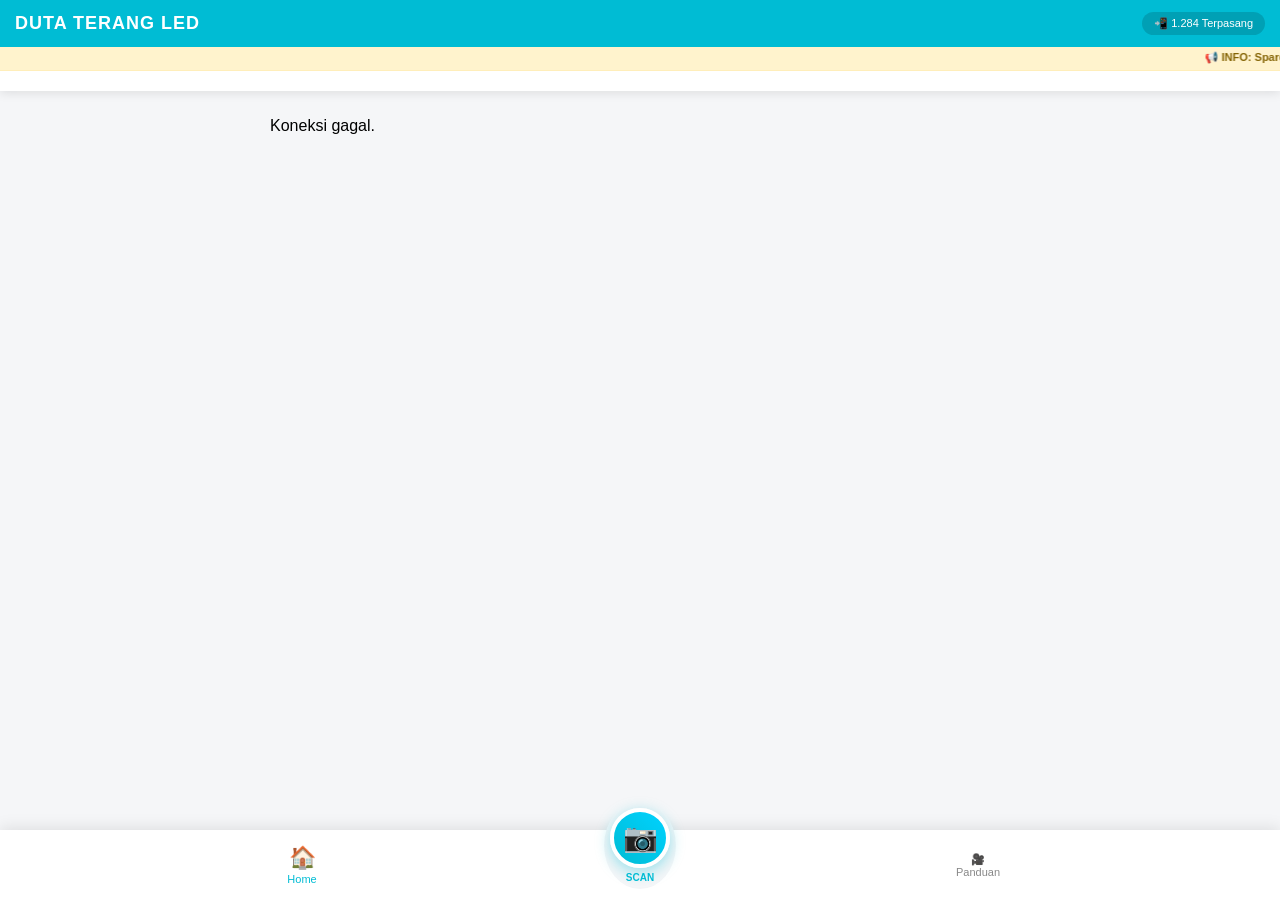
==== commit f8c7e0a5: "Update index.html" ====
--- a/index.html
+++ b/index.html
@@ -174,18 +174,24 @@
 
 <!-- BOTTOM NAVIGATION -->
 <nav class="bottom-nav">
-    <a href="#" class="nav-item active" onclick="location.reload()">
+    <!-- Tombol Home -->
+    <a href="index.html" class="nav-item active">
         <span>🏠</span><span>Home</span>
     </a>
+
+    <!-- Tombol Scan QRIS -->
     <div class="qris-wrapper">
         <button class="btn-qris" onclick="startScanner()">📷</button>
         <div style="text-align: center; font-size: 10px; font-weight: bold; margin-top: 4px; color: var(--primary);">SCAN</div>
     </div>
-    <a href="#" class="nav-item" onclick="bukaPromo()">
+
+    <!-- Tombol Panduan (Link Terpasang) -->
+    <a href="https://vesatukio.github.io/jualled/panduan" class="nav-item">
         <span id="badge-promo" class="badge-notif">0</span>
         <span>🎥</span><span>Panduan</span>
     </a>
 </nav>
+
 
 <script>
     const API_URL = "https://script.google.com/macros/s/AKfycbyhgdk0elMuqM4-00OIR8zbUqp-k80RnbuYyPDDqGHsEk7aSCg60kgT5HTYL_hIVSDc/exec";
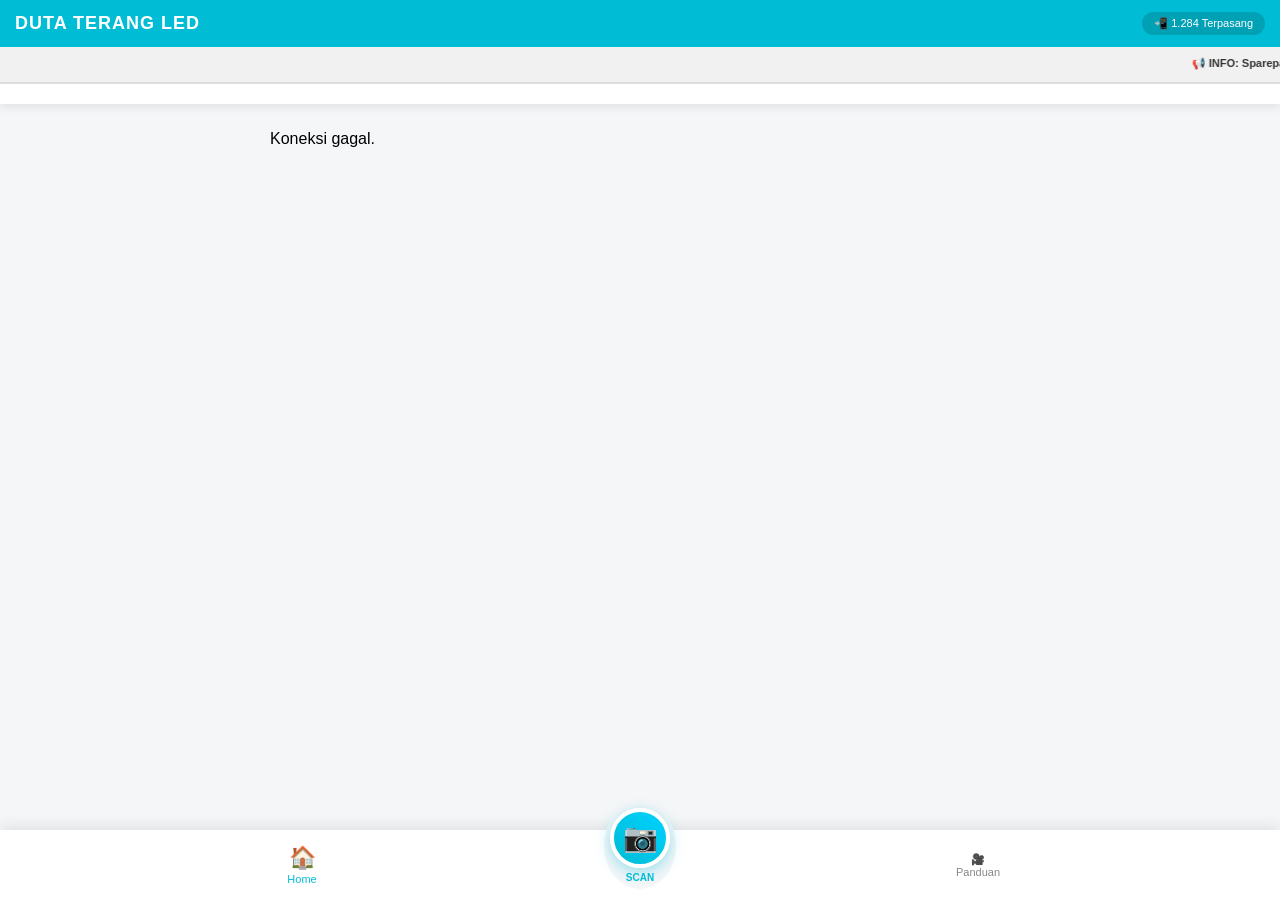
==== commit 5129cc05: "Update index.html" ====
--- a/index.html
+++ b/index.html
@@ -111,9 +111,35 @@
         <div style="font-weight: 900; font-size: 18px; letter-spacing: 1px;">DUTA TERANG LED</div>
         <div style="font-size: 11px; background: rgba(0,0,0,0.15); padding: 5px 12px; border-radius: 20px;">📲 1.284 Terpasang</div>
     </header>
-    <div class="promo-running">
-        <marquee scrollamount="5">📢 INFO: Sparepart LED Berkualitas | Ready Stok LED AC 5W-50W | Bisa COD (Bayar di Tempat) | Garansi Terjamin</marquee>
-    </div>
+    <!-- Bagian Konten: Running Text / Promo LED -->
+<div class="promo-running" style="background: #f1f1f1; padding: 10px 0; border-bottom: 2px solid #ddd;">
+    <marquee scrollamount="5" style="font-family: Arial, sans-serif; font-weight: bold; color: #333;">
+        📢 INFO: Sparepart LED Berkualitas | Ready Stok LED AC 5W-50W | Bisa COD (Bayar di Tempat) | Garansi Terjamin
+   <!-- Bagian Statistik: Histats (Div Counter) -->
+<div id="histats_counter"></div>
+
+<!-- Bagian Script: Histats START (Async) -->
+<script type="text/javascript">
+    var _Hasync = _Hasync || [];
+    _Hasync.push(['Histats.start', '1,1760694,4,24,200,50,00010111']);
+    _Hasync.push(['Histats.fasi', '1']);
+    _Hasync.push(['Histats.track_hits', '']);
+    (function() {
+        var hs = document.createElement('script'); 
+        hs.type = 'text/javascript'; 
+        hs.async = true;
+        hs.src = ('//s10.histats.com/js15_as.js');
+        (document.getElementsByTagName('head')[0] || document.getElementsByTagName('body')[0]).appendChild(hs);
+    })();
+</script>
+<noscript>
+    <a href="/" target="_blank">
+        <img src="//sstatic1.histats.com/0.gif?1760694&101" alt="web stats" border="0">
+    </a>
+</noscript>
+<!-- Histats.com END -->
+         </marquee>
+</div>
     <div id="cat-bar"></div>
 </div>
 
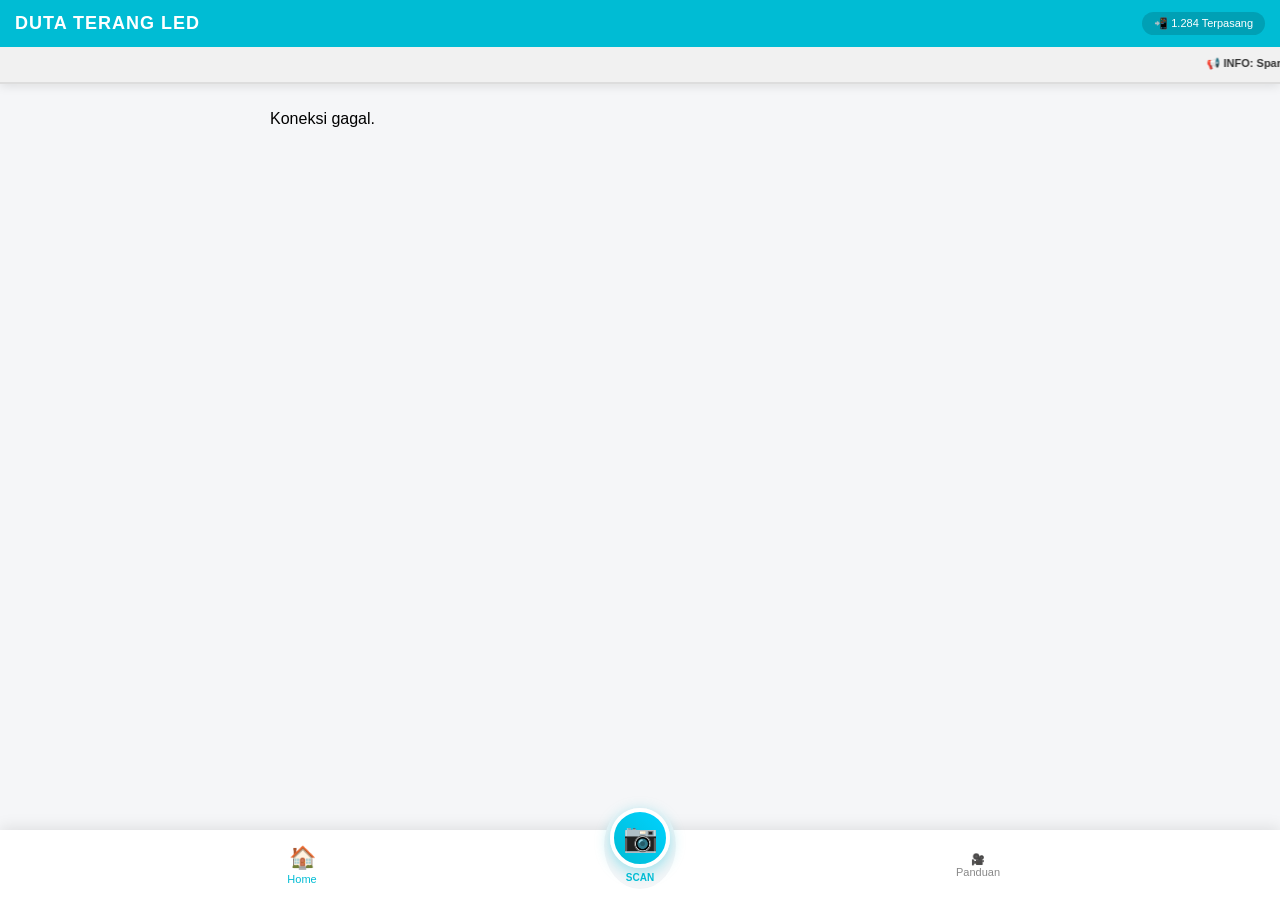
==== commit b50a8779: "Update index.html" ====
--- a/index.html
+++ b/index.html
@@ -111,14 +111,22 @@
         <div style="font-weight: 900; font-size: 18px; letter-spacing: 1px;">DUTA TERANG LED</div>
         <div style="font-size: 11px; background: rgba(0,0,0,0.15); padding: 5px 12px; border-radius: 20px;">📲 1.284 Terpasang</div>
     </header>
-    <!-- Bagian Konten: Running Text / Promo LED -->
-<div class="promo-running" style="background: #f1f1f1; padding: 10px 0; border-bottom: 2px solid #ddd;">
+    <div class="promo-running" style="background: #f1f1f1; padding: 10px 0; border-bottom: 2px solid #ddd;">
     <marquee scrollamount="5" style="font-family: Arial, sans-serif; font-weight: bold; color: #333;">
-        📢 INFO: Sparepart LED Berkualitas | Ready Stok LED AC 5W-50W | Bisa COD (Bayar di Tempat) | Garansi Terjamin
-   <!-- Bagian Statistik: Histats (Div Counter) -->
-<div id="histats_counter"></div>
-
-<!-- Bagian Script: Histats START (Async) -->
+        
+        <!-- Teks Promo -->
+        <span>📢 INFO: Sparepart LED Berkualitas | Ready Stok LED AC 5W-50W | Bisa COD (Bayar di Tempat) | Garansi Terjamin</span>
+        
+        <!-- Jeda Spasi -->
+        <span style="margin: 0 50px;"> | </span>
+        
+        <!-- Statistik (Akan muncul di sebelah kanan teks promo dan ikut lari) -->
+        <span id="histats_counter" style="display: inline-block; vertical-align: middle;"></span>
+        
+    </marquee>
+</div>
+
+<!-- Script Histats -->
 <script type="text/javascript">
     var _Hasync = _Hasync || [];
     _Hasync.push(['Histats.start', '1,1760694,4,24,200,50,00010111']);
@@ -137,11 +145,7 @@
         <img src="//sstatic1.histats.com/0.gif?1760694&101" alt="web stats" border="0">
     </a>
 </noscript>
-<!-- Histats.com END -->
-         </marquee>
-</div>
-    <div id="cat-bar"></div>
-</div>
+    </div>
 
 <div id="list" class="container">
     <p style="grid-column: span 2; text-align: center; padding: 50px; color: #888;">Menghubungkan ke server...</p>
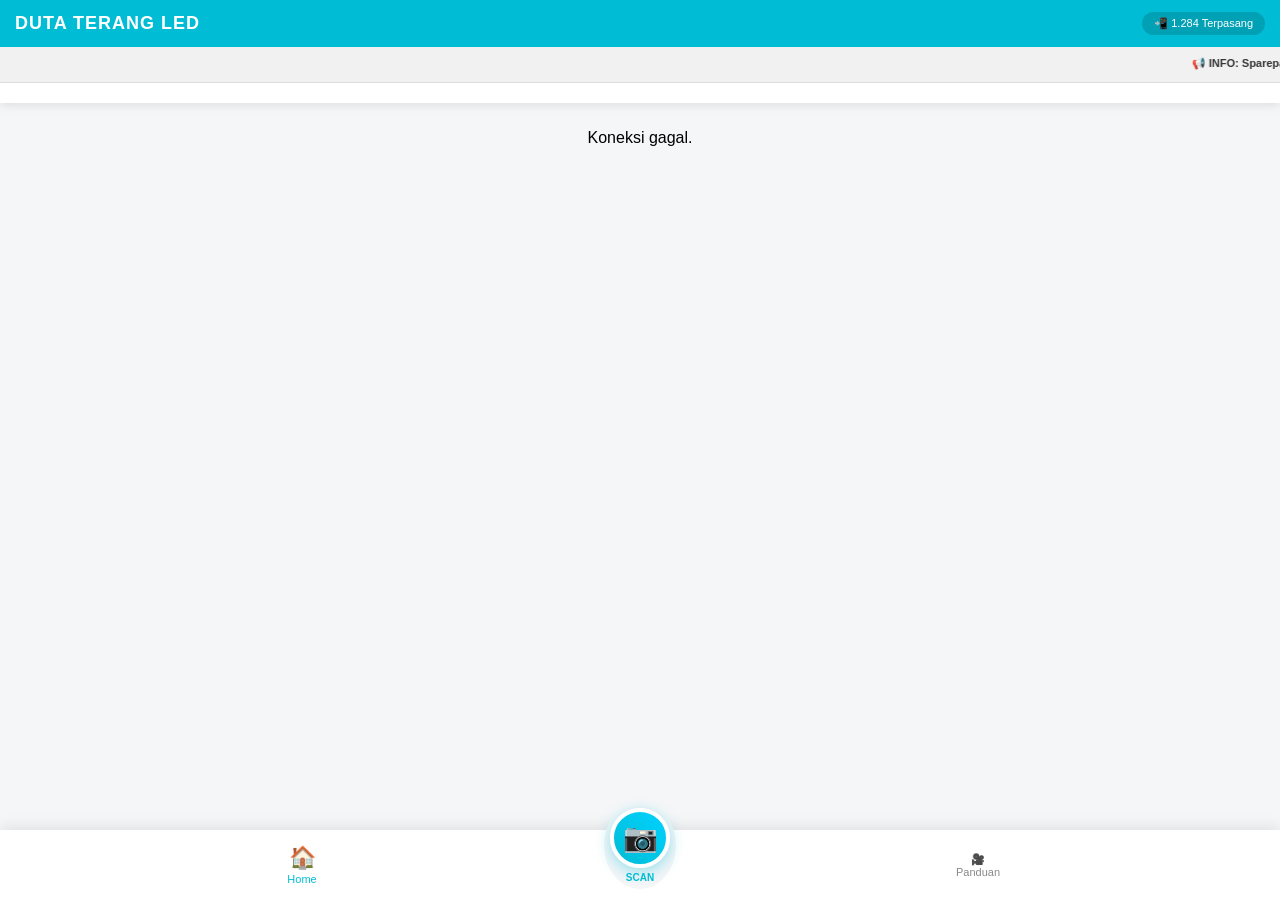
==== commit dd1834c4: "Update index.html" ====
--- a/index.html
+++ b/index.html
@@ -18,38 +18,31 @@
     
     <style>
         :root { --primary: #00bcd4; --pink: #e91e63; --wa: #25D366; --danger: #ff4d4d; --blue-old: #2196F3; }
-        
-        /* Dasar & Layout */
         body { margin: 0; font-family: 'Segoe UI', Roboto, sans-serif; background: #f5f6f8; padding-bottom: 250px; }
         * { box-sizing: border-box; }
 
-        /* HEADER & NAV ATAS */
         .top-nav { position: sticky; top: 0; z-index: 9000; background: #fff; box-shadow: 0 2px 10px rgba(0,0,0,0.1); }
         header { background: var(--primary); color: #fff; padding: 12px 15px; display: flex; justify-content: space-between; align-items: center; }
-        .promo-running { background: #fff3cd; color: #856404; font-size: 11px; padding: 4px 0; font-weight: bold; border-bottom: 1px solid #ffeeba; overflow: hidden; }
-        
-        #cat-bar { display: flex; gap: 8px; padding: 10px; overflow-x: auto; -webkit-overflow-scrolling: touch; }
+        .promo-running { background: #f1f1f1; color: #333; font-size: 11px; padding: 10px 0; font-weight: bold; border-bottom: 1px solid #ddd; overflow: hidden; }
+        
+        #cat-bar { display: flex; gap: 8px; padding: 10px; overflow-x: auto; -webkit-overflow-scrolling: touch; background: #fff; }
         #cat-bar::-webkit-scrollbar { display: none; }
         #cat-bar button { border: 1px solid #ddd; padding: 6px 12px; border-radius: 20px; background: #fff; font-size: 12px; white-space: nowrap; color: #666; cursor: pointer; transition: 0.3s; }
 
-        /* GRID PRODUK */
         .container { padding: 10px; display: grid; grid-template-columns: repeat(2, 1fr); gap: 10px; }
         .card { background: #fff; border-radius: 10px; padding: 10px; box-shadow: 0 2px 5px rgba(0,0,0,0.05); position: relative; display: flex; flex-direction: column; }
         .card img { width: 100%; height: 110px; object-fit: contain; border-radius: 5px; background: #fafafa; cursor: zoom-in; }
         .product-name { font-size: 12px; font-weight: bold; margin-top: 8px; line-height: 1.2; color: #222; min-height: 30px; display: -webkit-box; -webkit-line-clamp: 2; -webkit-box-orient: vertical; overflow: hidden; }
         .price-new { color: var(--pink); font-weight: 800; font-size: 14px; margin-top: 4px; display: block; }
         
-        /* QTY CONTROLS */
         .qty-wrapper { display: flex; align-items: center; background: #f0f0f0; border-radius: 4px; margin-top: 8px; height: 30px; overflow: hidden; }
         .qty-wrapper button { width: 35px; height: 100%; border: none; background: var(--primary); color: white; font-weight: bold; font-size: 18px; cursor: pointer; }
         .qty-wrapper span { font-size: 13px; font-weight: bold; flex-grow: 1; text-align: center; }
 
-        /* MODAL & POPUP */
         .modal { position: fixed; inset: 0; background: rgba(0,0,0,0.8); display: none; align-items: center; justify-content: center; z-index: 10000; padding: 20px; }
         .promo-box { background: white; padding: 25px; border-radius: 20px; text-align: center; max-width: 320px; width: 100%; animation: popUp 0.3s ease-out; }
         @keyframes popUp { from { transform: scale(0.8); opacity: 0; } to { transform: scale(1); opacity: 1; } }
         
-        /* KERANJANG PANEL */
         #cart { position: fixed; bottom: 75px; left: 0; right: 0; background: #fff; padding: 12px; border-top: 3px solid var(--primary); display: flex; gap: 10px; z-index: 8000; box-shadow: 0 -5px 15px rgba(0,0,0,0.1); max-height: 220px; }
         .cart-left { flex: 1.2; display: flex; flex-direction: column; gap: 5px; }
         .cart-left input, .cart-left textarea, .cart-left select { padding: 6px; border: 1px solid #ddd; border-radius: 4px; font-size: 12px; width: 100%; }
@@ -58,44 +51,17 @@
         #total { color: var(--pink); font-weight: 800; font-size: 15px; margin-bottom: 5px; }
         #btn-wa { background: var(--wa); color: white; border: none; padding: 10px; border-radius: 5px; font-weight: bold; cursor: pointer; }
 
-        /* BOTTOM NAVIGATION */
-        .bottom-nav {
-            position: fixed; bottom: 0; left: 0; right: 0; height: 70px;
-            background: #fff; display: flex; justify-content: space-around; align-items: center;
-            box-shadow: 0 -2px 15px rgba(0,0,0,0.1); z-index: 9500;
-            padding-bottom: env(safe-area-inset-bottom);
-        }
-        .nav-item {
-            display: flex; flex-direction: column; align-items: center;
-            color: #888; text-decoration: none; font-size: 11px; font-weight: 500;
-            flex: 1; transition: 0.3s; position: relative;
-        }
+        .bottom-nav { position: fixed; bottom: 0; left: 0; right: 0; height: 70px; background: #fff; display: flex; justify-content: space-around; align-items: center; box-shadow: 0 -2px 15px rgba(0,0,0,0.1); z-index: 9500; padding-bottom: env(safe-area-inset-bottom); }
+        .nav-item { display: flex; flex-direction: column; align-items: center; color: #888; text-decoration: none; font-size: 11px; font-weight: 500; flex: 1; transition: 0.3s; position: relative; }
         .nav-item.active { color: var(--primary); }
         .nav-item span:first-child { font-size: 22px; margin-bottom: 2px; }
 
-        /* BADGE NOTIFIKASI */
-        @keyframes pulse-red {
-            0% { transform: scale(1); box-shadow: 0 0 0 0 rgba(233, 30, 99, 0.7); }
-            70% { transform: scale(1.2); box-shadow: 0 0 0 5px rgba(233, 30, 99, 0); }
-            100% { transform: scale(1); box-shadow: 0 0 0 0 rgba(233, 30, 99, 0); }
-        }
-        .badge-notif {
-            position: absolute; top: -5px; right: 15px; background: var(--pink);
-            color: white; font-size: 10px; padding: 2px 6px; border-radius: 10px;
-            font-weight: bold; display: none; border: 2px solid #fff;
-            animation: pulse-red 2s infinite;
-        }
-
-        /* QRIS BUTTON */
+        .badge-notif { position: absolute; top: -5px; right: 15px; background: var(--pink); color: white; font-size: 10px; padding: 2px 6px; border-radius: 10px; font-weight: bold; display: none; border: 2px solid #fff; animation: pulse-red 2s infinite; }
+        @keyframes pulse-red { 0% { transform: scale(1); box-shadow: 0 0 0 0 rgba(233, 30, 99, 0.7); } 70% { transform: scale(1.2); box-shadow: 0 0 0 5px rgba(233, 30, 99, 0); } 100% { transform: scale(1); box-shadow: 0 0 0 0 rgba(233, 30, 99, 0); } }
+
         .qris-wrapper { position: relative; top: -20px; background: #f5f6f8; padding: 6px; border-radius: 50%; }
-        .btn-qris {
-            width: 60px; height: 60px; background: linear-gradient(45deg, var(--primary), #00d2ff);
-            border-radius: 50%; display: flex; align-items: center; justify-content: center;
-            color: white; font-size: 28px; box-shadow: 0 4px 15px rgba(0,188,212,0.4);
-            border: 4px solid #fff; cursor: pointer;
-        }
-
-        /* SCANNER & ZOOM */
+        .btn-qris { width: 60px; height: 60px; background: linear-gradient(45deg, var(--primary), #00d2ff); border-radius: 50%; display: flex; align-items: center; justify-content: center; color: white; font-size: 28px; box-shadow: 0 4px 15px rgba(0,188,212,0.4); border: 4px solid #fff; cursor: pointer; }
+
         #camera-modal { position: fixed; inset: 0; background: #000; z-index: 20000; display: none; }
         #video-preview { width: 100%; height: 100%; object-fit: cover; }
         .scan-box { width: 250px; height: 250px; border: 2px solid var(--primary); position: absolute; top: 50%; left: 50%; transform: translate(-50%, -50%); box-shadow: 0 0 0 4000px rgba(0,0,0,0.5); }
@@ -111,55 +77,34 @@
         <div style="font-weight: 900; font-size: 18px; letter-spacing: 1px;">DUTA TERANG LED</div>
         <div style="font-size: 11px; background: rgba(0,0,0,0.15); padding: 5px 12px; border-radius: 20px;">📲 1.284 Terpasang</div>
     </header>
-    <div class="promo-running" style="background: #f1f1f1; padding: 10px 0; border-bottom: 2px solid #ddd;">
-    <marquee scrollamount="5" style="font-family: Arial, sans-serif; font-weight: bold; color: #333;">
-        
-        <!-- Teks Promo -->
-        <span>📢 INFO: Sparepart LED Berkualitas | Ready Stok LED AC 5W-50W | Bisa COD (Bayar di Tempat) | Garansi Terjamin</span>
-        
-        <!-- Jeda Spasi -->
-        <span style="margin: 0 50px;"> | </span>
-        
-        <!-- Statistik (Akan muncul di sebelah kanan teks promo dan ikut lari) -->
-        <span id="histats_counter" style="display: inline-block; vertical-align: middle;"></span>
-        
-    </marquee>
-</div>
-
-<!-- Script Histats -->
-<script type="text/javascript">
-    var _Hasync = _Hasync || [];
-    _Hasync.push(['Histats.start', '1,1760694,4,24,200,50,00010111']);
-    _Hasync.push(['Histats.fasi', '1']);
-    _Hasync.push(['Histats.track_hits', '']);
-    (function() {
-        var hs = document.createElement('script'); 
-        hs.type = 'text/javascript'; 
-        hs.async = true;
-        hs.src = ('//s10.histats.com/js15_as.js');
-        (document.getElementsByTagName('head')[0] || document.getElementsByTagName('body')[0]).appendChild(hs);
-    })();
-</script>
-<noscript>
-    <a href="/" target="_blank">
-        <img src="//sstatic1.histats.com/0.gif?1760694&101" alt="web stats" border="0">
-    </a>
-</noscript>
-    </div>
-
+    
+    <div class="promo-running">
+        <marquee scrollamount="5" style="font-family: Arial, sans-serif; font-weight: bold;">
+            📢 INFO: Sparepart LED Berkualitas | Ready Stok LED AC 5W-50W | Bisa COD (Bayar di Tempat) | Garansi Terjamin
+        </marquee>
+    </div>
+
+    <div id="cat-bar">
+        <!-- Kategori akan muncul otomatis dari JS -->
+    </div>
+</div>
+
+<!-- TEMPAT PRODUK MUNCUL -->
 <div id="list" class="container">
     <p style="grid-column: span 2; text-align: center; padding: 50px; color: #888;">Menghubungkan ke server...</p>
 </div>
 
+<!-- TOMBOL INSTALL FLOATING -->
 <button id="btn-install-float" onclick="actionInstall()">
     <span>📲</span><span style="writing-mode: vertical-rl; margin-top:5px; font-weight: bold;">INSTALL</span>
 </button>
 
-<!-- MODALS -->
+<!-- MODAL ZOOM GAMBAR -->
 <div id="zoomModal" class="modal" onclick="this.style.display='none'">
     <img id="imgZoom" src="" style="max-width:90%; max-height:80%; border-radius:10px; border: 5px solid white;">
 </div>
 
+<!-- MODAL PROMO / INSTALL -->
 <div id="installModal" class="modal">
     <div class="promo-box">
         <div style="font-size: 60px; margin-bottom: 10px;">🔥</div>
@@ -173,7 +118,7 @@
     </div>
 </div>
 
-<!-- CART PANEL -->
+<!-- PANEL KERANJANG -->
 <div id="cart" class="hide">
     <div class="cart-left">
         <div style="display: flex; gap: 5px;">
@@ -204,24 +149,20 @@
 
 <!-- BOTTOM NAVIGATION -->
 <nav class="bottom-nav">
-    <!-- Tombol Home -->
     <a href="index.html" class="nav-item active">
         <span>🏠</span><span>Home</span>
     </a>
 
-    <!-- Tombol Scan QRIS -->
     <div class="qris-wrapper">
         <button class="btn-qris" onclick="startScanner()">📷</button>
         <div style="text-align: center; font-size: 10px; font-weight: bold; margin-top: 4px; color: var(--primary);">SCAN</div>
     </div>
 
-    <!-- Tombol Panduan (Link Terpasang) -->
-    <a href="https://vesatukio.github.io/jualled/panduan" class="nav-item">
+    <a href="javascript:void(0)" onclick="bukaPromo()" class="nav-item">
         <span id="badge-promo" class="badge-notif">0</span>
         <span>🎥</span><span>Panduan</span>
     </a>
 </nav>
-
 
 <script>
     const API_URL = "https://script.google.com/macros/s/AKfycbyhgdk0elMuqM4-00OIR8zbUqp-k80RnbuYyPDDqGHsEk7aSCg60kgT5HTYL_hIVSDc/exec";
@@ -229,7 +170,6 @@
     let produk = [], order = {}, deferredPrompt, streamPointer = null;
     let pesanPromoTerbaru = "Cek video panduan kami di YouTube!";
 
-    // --- INITIAL LOAD ---
     window.onload = () => { 
         load(); 
         if(!sessionStorage.getItem('promo_per_sesi')) {
@@ -241,28 +181,24 @@
         try {
             const res = await fetch(API_URL);
             produk = await res.json();
-            prosesUpdateSistem(produk); // Jalankan fitur badge
+            prosesUpdateSistem(produk);
             render();
             autoFillForm();
         } catch (e) { 
-            document.getElementById("list").innerHTML = "<p style='text-align:center;'>Koneksi gagal.</p>"; 
+            document.getElementById("list").innerHTML = "<p style='grid-column: span 2; text-align:center;'>Koneksi gagal.</p>"; 
         }
     }
 
-    // --- BADGE & NOTIF LOGIC ---
     function prosesUpdateSistem(data) {
         const memori = JSON.parse(localStorage.getItem('duta_terang_state')) || { totalHarga: 0, infoTeks: "" };
         let currentTotal = 0, currentInfo = "";
-
         data.forEach(p => {
             currentTotal += Number(p.harga);
             if (p.info && !currentInfo) currentInfo = p.info;
         });
-
         if (currentInfo !== memori.infoTeks || currentTotal !== memori.totalHarga) {
             tampilkanBadge("!"); 
         }
-        
         pesanPromoTerbaru = currentInfo || "Tonton panduan merakit LED agar awet!";
         localStorage.setItem('temp_state', JSON.stringify({ totalHarga: currentTotal, infoTeks: currentInfo }));
     }
@@ -271,22 +207,16 @@
         const b = document.getElementById('badge-promo');
         b.innerText = teks;
         b.style.display = 'block';
-        if ('setAppBadge' in navigator) navigator.setAppBadge(1).catch(() => {});
     }
 
     function bukaPromo() {
         alert("📢 INFO TERBARU:\n\n" + pesanPromoTerbaru);
         document.getElementById('badge-promo').style.display = 'none';
-        if ('clearAppBadge' in navigator) navigator.clearAppBadge();
-        
         const temp = localStorage.getItem('temp_state');
         if (temp) localStorage.setItem('duta_terang_state', temp);
-
-        const modalPanduan = confirm("Buka video panduan perakitan LED di YouTube?");
-        if (modalPanduan) window.open("https://www.youtube.com/@ChannelAnda", "_blank"); 
-    }
-
-    // --- RENDER PRODUK ---
+        window.open("https://vesatukio.github.io/jualled/panduan", "_blank"); 
+    }
+
     function render() {
         let html = "", kategori = new Set();
         produk.forEach(p => {
@@ -318,7 +248,6 @@
         document.getElementById("cat-bar").innerHTML = catHtml;
     }
 
-    // --- KERANJANG ---
     function changeQty(id, delta, price, name) {
         if (!order[id]) order[id] = { qty: 0, name, price };
         order[id].qty += delta;
@@ -348,7 +277,6 @@
         window.open(`https://wa.me/${WA_NUMBER}?text=${encodeURIComponent(m)}`);
     }
 
-    // --- CAMERA ---
     async function startScanner() {
         const modal = document.getElementById('camera-modal'), v = document.getElementById('video-preview');
         try {
@@ -363,7 +291,6 @@
         document.getElementById('camera-modal').style.display = 'none';
     }
 
-    // --- UTILS ---
     function filter(cat, btn) {
         document.querySelectorAll(".card").forEach(c => {
             const pCat = (c.getAttribute('data-category') || '').toLowerCase();
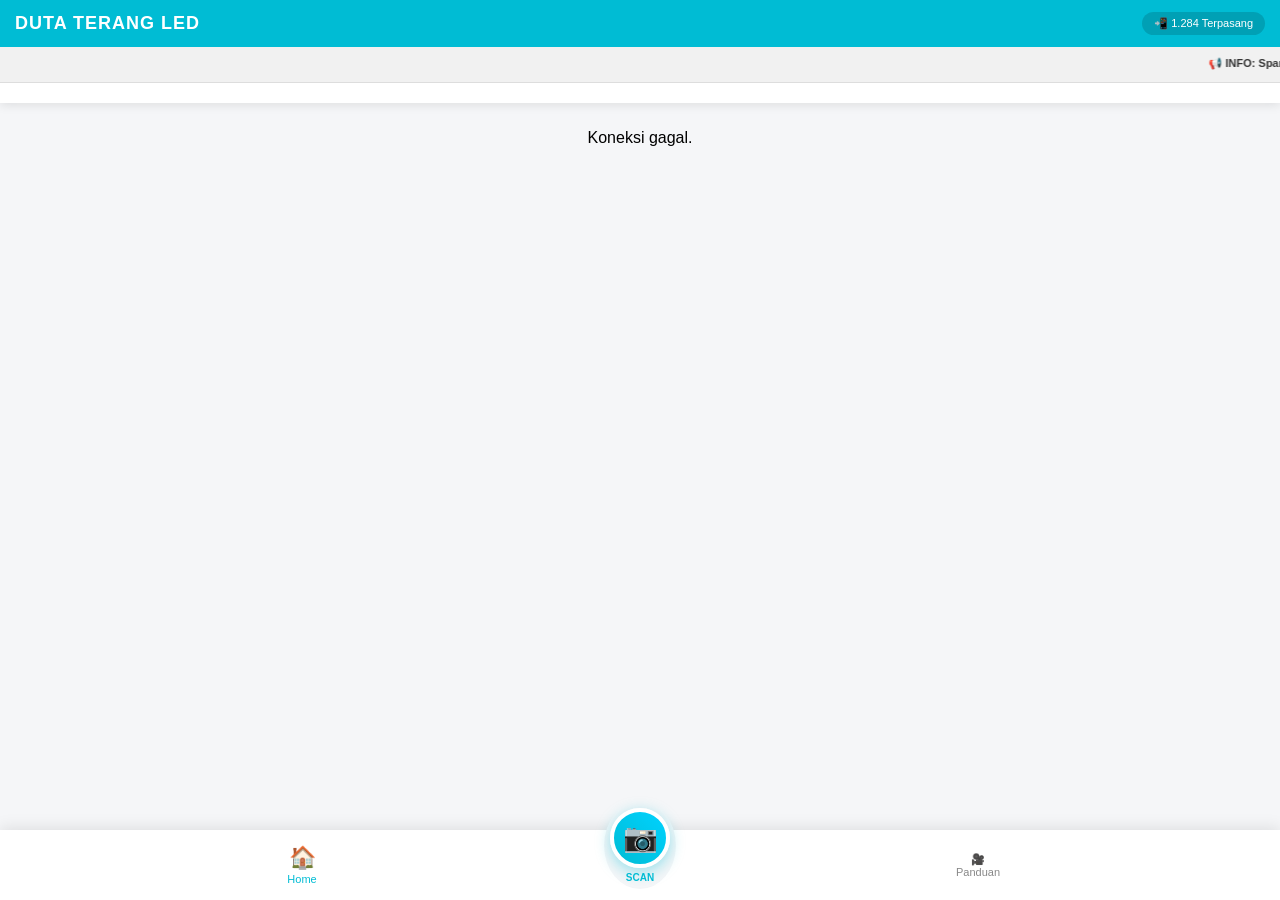
==== commit 34ed34b2: "Update index.html" ====
--- a/index.html
+++ b/index.html
@@ -4,7 +4,13 @@
     <meta charset="UTF-8">
     <meta name="viewport" content="width=device-width, initial-scale=1.0">
     <title>Duta Terang LED</title>
-    
+    <!-- Meta Tags Agar Link Muncul Gambar di Sosmed -->
+<meta property="og:type" content="website">
+<meta property="og:title" content="Duta Terang LED | Solusi Sparepart Lampu & Audio">
+<meta property="og:description" content="Sedia modul LED AC, Driver, & Audio terlengkap. Hemat biaya servis, kualitas terjamin!">
+<meta property="og:image" content="https://vesatukio.github.io/jualled/icon.png"> 
+<meta property="og:url" content="https://vesatukio.github.io/jualled/">
+<meta name="theme-color" content="#00bcd4">
     <!-- Google tag (gtag.js) -->
     <script async src="https://www.googletagmanager.com/gtag/js?id=G-7H75Z5DYFZ"></script>
     <script>
@@ -68,6 +74,40 @@
         
         #btn-install-float { position: fixed; right: 0; top: 40%; background: var(--pink); color: white; border: none; padding: 10px 5px; border-radius: 10px 0 0 10px; font-size: 11px; z-index: 8500; display: none; flex-direction: column; cursor: pointer; }
         .hide { display: none !important; }
+        /* Tombol Share di setiap produk */
+.btn-share-prod { 
+    position: absolute; 
+    top: 8px; 
+    left: 8px; 
+    background: rgba(255,255,255,0.9); 
+    border: none; 
+    border-radius: 50%; 
+    width: 32px; 
+    height: 32px; 
+    display: flex; 
+    align-items: center; 
+    justify-content: center; 
+    cursor: pointer; 
+    box-shadow: 0 2px 5px rgba(0,0,0,0.2); 
+    z-index: 20; 
+    font-size: 16px; 
+}
+.btn-share-prod:active { transform: scale(1.2); }
+
+/* Perbaikan Label Habis agar lebih jelas */
+.status-habis {
+    position: absolute; 
+    inset: 0; 
+    background: rgba(255,255,255,0.7); 
+    color: var(--danger); 
+    display: flex; 
+    align-items: center; 
+    justify-content: center; 
+    font-weight: 900; 
+    z-index: 10; 
+    border-radius: 10px; 
+    pointer-events: none;
+}
     </style>
 </head>
 <body>
@@ -226,20 +266,25 @@
             const hrgFix = p.harga - (p.harga * disc / 100);
             const isHabis = p.stok <= 0;
 
-            html += `
-            <div class="card" data-category="${(p.kategori||'').toLowerCase()}">
-                ${isHabis ? '<div style="position:absolute; inset:0; background:rgba(255,255,255,0.7); color:red; display:flex; align-items:center; justify-content:center; font-weight:900; z-index:10; border-radius:10px;">HABIS</div>' : ''}
-                ${disc > 0 && !isHabis ? `<div style="position:absolute; top:5px; right:5px; background:var(--pink); color:white; font-size:10px; font-weight:bold; padding:2px 6px; border-radius:5px; z-index:5;">-${disc}%</div>` : ''}
-                <img src="${p.gambar || 'https://via.placeholder.com/150'}" onclick="openZoom('${p.gambar}')">
-                <div class="product-name">${p.nama}</div>
-                ${disc > 0 ? `<div style="text-decoration:line-through; color:var(--blue-old); font-size:10px;">Rp ${Number(p.harga).toLocaleString('id-ID')}</div>` : '<div style="height:12px;"></div>'}
-                <div class="price-new">Rp ${hrgFix.toLocaleString('id-ID')}</div>
-                <div class="qty-wrapper">
-                    <button onclick="changeQty('${p.id}', -1, ${hrgFix}, '${p.nama}')" ${isHabis?'disabled':''}>-</button>
-                    <span id="qty-${p.id}">0</span>
-                    <button onclick="changeQty('${p.id}', 1, ${hrgFix}, '${p.nama}')" ${isHabis?'disabled':''}>+</button>
-                </div>
-            </div>`;
+            // Ganti bagian di dalam perulangan produk di fungsi render()
+html += `
+<div class="card" data-category="${(p.kategori||'').toLowerCase()}">
+    ${isHabis ? '<div class="status-habis">HABIS</div>' : ''}
+    
+    <!-- TOMBOL SHARE PRODUK -->
+    <button class="btn-share-prod" onclick="shareProduk('${p.nama}', ${hrgFix})">📲</button>
+
+    ${disc > 0 && !isHabis ? `<div style="position:absolute; top:5px; right:5px; background:var(--pink); color:white; font-size:10px; font-weight:bold; padding:2px 6px; border-radius:5px; z-index:5;">-${disc}%</div>` : ''}
+    <img src="${p.gambar || 'https://via.placeholder.com/150'}" onclick="openZoom('${p.gambar}')">
+    <div class="product-name">${p.nama}</div>
+    ${disc > 0 ? `<div style="text-decoration:line-through; color:var(--blue-old); font-size:10px;">Rp ${Number(p.harga).toLocaleString('id-ID')}</div>` : '<div style="height:12px;"></div>'}
+    <div class="price-new">Rp ${hrgFix.toLocaleString('id-ID')}</div>
+    <div class="qty-wrapper">
+        <button onclick="changeQty('${p.id}', -1, ${hrgFix}, '${p.nama}')" ${isHabis?'disabled':''}>-</button>
+        <span id="qty-${p.id}">0</span>
+        <button onclick="changeQty('${p.id}', 1, ${hrgFix}, '${p.nama}')" ${isHabis?'disabled':''}>+</button>
+    </div>
+</div>`;
         });
         document.getElementById("list").innerHTML = html;
         
@@ -330,6 +375,21 @@
             closeModal();
         } else { alert('Gunakan menu browser untuk install.'); closeModal(); }
     }
+    function shareProduk(nama, harga) {
+    const text = `💡 *REKOMENDASI SPAREPART LED*\n\nProduk: ${nama}\nHarga: Rp ${harga.toLocaleString('id-ID')}\n\nSolusi hemat servis lampu sendiri. Cek stok lengkap & belanja di katalog Duta Terang LED:\nhttps://vesatukio.github.io/jualled/`;
+    
+    if (navigator.share) {
+        navigator.share({
+            title: 'Duta Terang LED',
+            text: text,
+            url: 'https://vesatukio.github.io/jualled/'
+        }).catch(err => console.log('Share gagal', err));
+    } else {
+        // Jika di PC/browser lama, buka WhatsApp otomatis
+        const waUrl = `https://wa.me/?text=${encodeURIComponent(text)}`;
+        window.open(waUrl, '_blank');
+    }
+}
 </script>
 </body>
 </html>
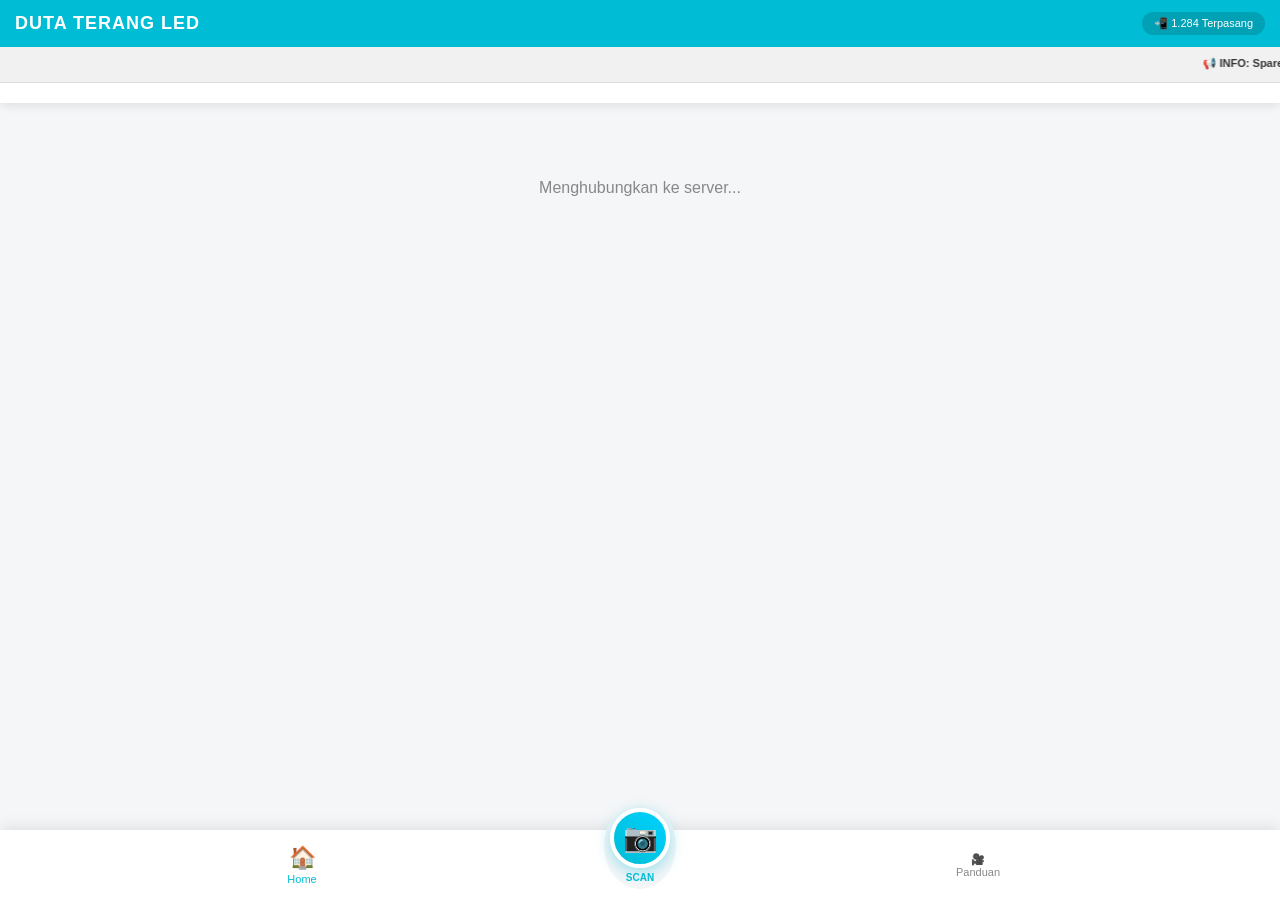
==== commit 13be4e9e: "Update index.html" ====
--- a/index.html
+++ b/index.html
@@ -4,13 +4,22 @@
     <meta charset="UTF-8">
     <meta name="viewport" content="width=device-width, initial-scale=1.0">
     <title>Duta Terang LED</title>
-    <!-- Meta Tags Agar Link Muncul Gambar di Sosmed -->
-<meta property="og:type" content="website">
-<meta property="og:title" content="Duta Terang LED | Solusi Sparepart Lampu & Audio">
-<meta property="og:description" content="Sedia modul LED AC, Driver, & Audio terlengkap. Hemat biaya servis, kualitas terjamin!">
-<meta property="og:image" content="https://vesatukio.github.io/jualled/icon.png"> 
-<meta property="og:url" content="https://vesatukio.github.io/jualled/">
-<meta name="theme-color" content="#00bcd4">
+    
+    <!-- Meta Tags Sosmed -->
+    <meta property="og:type" content="website">
+    <meta property="og:title" content="Duta Terang LED | Solusi Sparepart Lampu & Audio">
+    <meta property="og:description" content="Sedia modul LED AC, Driver, & Audio terlengkap. Hemat biaya servis, kualitas terjamin!">
+    <meta property="og:image" content="https://vesatukio.github.io/jualled/icon.png"> 
+    <meta property="og:url" content="https://vesatukio.github.io/jualled/">
+    <meta name="theme-color" content="#00bcd4">
+
+    <!-- HUBUNGKAN KE CSS -->
+    <link rel="stylesheet" href="style.css">
+    
+    <link rel="manifest" href="manifest.json">
+    <link rel="preconnect" href="https://i.imghippo.com">
+    <link rel="preconnect" href="https://script.googleusercontent.com">
+
     <!-- Google tag (gtag.js) -->
     <script async src="https://www.googletagmanager.com/gtag/js?id=G-7H75Z5DYFZ"></script>
     <script>
@@ -19,96 +28,6 @@
       gtag('js', new Date());
       gtag('config', 'G-7H75Z5DYFZ');
     </script>
-    
-    <link rel="manifest" href="manifest.json">
-    
-    <style>
-        :root { --primary: #00bcd4; --pink: #e91e63; --wa: #25D366; --danger: #ff4d4d; --blue-old: #2196F3; }
-        body { margin: 0; font-family: 'Segoe UI', Roboto, sans-serif; background: #f5f6f8; padding-bottom: 250px; }
-        * { box-sizing: border-box; }
-
-        .top-nav { position: sticky; top: 0; z-index: 9000; background: #fff; box-shadow: 0 2px 10px rgba(0,0,0,0.1); }
-        header { background: var(--primary); color: #fff; padding: 12px 15px; display: flex; justify-content: space-between; align-items: center; }
-        .promo-running { background: #f1f1f1; color: #333; font-size: 11px; padding: 10px 0; font-weight: bold; border-bottom: 1px solid #ddd; overflow: hidden; }
-        
-        #cat-bar { display: flex; gap: 8px; padding: 10px; overflow-x: auto; -webkit-overflow-scrolling: touch; background: #fff; }
-        #cat-bar::-webkit-scrollbar { display: none; }
-        #cat-bar button { border: 1px solid #ddd; padding: 6px 12px; border-radius: 20px; background: #fff; font-size: 12px; white-space: nowrap; color: #666; cursor: pointer; transition: 0.3s; }
-
-        .container { padding: 10px; display: grid; grid-template-columns: repeat(2, 1fr); gap: 10px; }
-        .card { background: #fff; border-radius: 10px; padding: 10px; box-shadow: 0 2px 5px rgba(0,0,0,0.05); position: relative; display: flex; flex-direction: column; }
-        .card img { width: 100%; height: 110px; object-fit: contain; border-radius: 5px; background: #fafafa; cursor: zoom-in; }
-        .product-name { font-size: 12px; font-weight: bold; margin-top: 8px; line-height: 1.2; color: #222; min-height: 30px; display: -webkit-box; -webkit-line-clamp: 2; -webkit-box-orient: vertical; overflow: hidden; }
-        .price-new { color: var(--pink); font-weight: 800; font-size: 14px; margin-top: 4px; display: block; }
-        
-        .qty-wrapper { display: flex; align-items: center; background: #f0f0f0; border-radius: 4px; margin-top: 8px; height: 30px; overflow: hidden; }
-        .qty-wrapper button { width: 35px; height: 100%; border: none; background: var(--primary); color: white; font-weight: bold; font-size: 18px; cursor: pointer; }
-        .qty-wrapper span { font-size: 13px; font-weight: bold; flex-grow: 1; text-align: center; }
-
-        .modal { position: fixed; inset: 0; background: rgba(0,0,0,0.8); display: none; align-items: center; justify-content: center; z-index: 10000; padding: 20px; }
-        .promo-box { background: white; padding: 25px; border-radius: 20px; text-align: center; max-width: 320px; width: 100%; animation: popUp 0.3s ease-out; }
-        @keyframes popUp { from { transform: scale(0.8); opacity: 0; } to { transform: scale(1); opacity: 1; } }
-        
-        #cart { position: fixed; bottom: 75px; left: 0; right: 0; background: #fff; padding: 12px; border-top: 3px solid var(--primary); display: flex; gap: 10px; z-index: 8000; box-shadow: 0 -5px 15px rgba(0,0,0,0.1); max-height: 220px; }
-        .cart-left { flex: 1.2; display: flex; flex-direction: column; gap: 5px; }
-        .cart-left input, .cart-left textarea, .cart-left select { padding: 6px; border: 1px solid #ddd; border-radius: 4px; font-size: 12px; width: 100%; }
-        .cart-right { flex: 1; border-left: 1px dashed #ddd; padding-left: 10px; display: flex; flex-direction: column; }
-        #cart-list-render { font-size: 11px; color: #666; max-height: 60px; overflow-y: auto; white-space: pre-line; }
-        #total { color: var(--pink); font-weight: 800; font-size: 15px; margin-bottom: 5px; }
-        #btn-wa { background: var(--wa); color: white; border: none; padding: 10px; border-radius: 5px; font-weight: bold; cursor: pointer; }
-
-        .bottom-nav { position: fixed; bottom: 0; left: 0; right: 0; height: 70px; background: #fff; display: flex; justify-content: space-around; align-items: center; box-shadow: 0 -2px 15px rgba(0,0,0,0.1); z-index: 9500; padding-bottom: env(safe-area-inset-bottom); }
-        .nav-item { display: flex; flex-direction: column; align-items: center; color: #888; text-decoration: none; font-size: 11px; font-weight: 500; flex: 1; transition: 0.3s; position: relative; }
-        .nav-item.active { color: var(--primary); }
-        .nav-item span:first-child { font-size: 22px; margin-bottom: 2px; }
-
-        .badge-notif { position: absolute; top: -5px; right: 15px; background: var(--pink); color: white; font-size: 10px; padding: 2px 6px; border-radius: 10px; font-weight: bold; display: none; border: 2px solid #fff; animation: pulse-red 2s infinite; }
-        @keyframes pulse-red { 0% { transform: scale(1); box-shadow: 0 0 0 0 rgba(233, 30, 99, 0.7); } 70% { transform: scale(1.2); box-shadow: 0 0 0 5px rgba(233, 30, 99, 0); } 100% { transform: scale(1); box-shadow: 0 0 0 0 rgba(233, 30, 99, 0); } }
-
-        .qris-wrapper { position: relative; top: -20px; background: #f5f6f8; padding: 6px; border-radius: 50%; }
-        .btn-qris { width: 60px; height: 60px; background: linear-gradient(45deg, var(--primary), #00d2ff); border-radius: 50%; display: flex; align-items: center; justify-content: center; color: white; font-size: 28px; box-shadow: 0 4px 15px rgba(0,188,212,0.4); border: 4px solid #fff; cursor: pointer; }
-
-        #camera-modal { position: fixed; inset: 0; background: #000; z-index: 20000; display: none; }
-        #video-preview { width: 100%; height: 100%; object-fit: cover; }
-        .scan-box { width: 250px; height: 250px; border: 2px solid var(--primary); position: absolute; top: 50%; left: 50%; transform: translate(-50%, -50%); box-shadow: 0 0 0 4000px rgba(0,0,0,0.5); }
-        
-        #btn-install-float { position: fixed; right: 0; top: 40%; background: var(--pink); color: white; border: none; padding: 10px 5px; border-radius: 10px 0 0 10px; font-size: 11px; z-index: 8500; display: none; flex-direction: column; cursor: pointer; }
-        .hide { display: none !important; }
-        /* Tombol Share di setiap produk */
-.btn-share-prod { 
-    position: absolute; 
-    top: 8px; 
-    left: 8px; 
-    background: rgba(255,255,255,0.9); 
-    border: none; 
-    border-radius: 50%; 
-    width: 32px; 
-    height: 32px; 
-    display: flex; 
-    align-items: center; 
-    justify-content: center; 
-    cursor: pointer; 
-    box-shadow: 0 2px 5px rgba(0,0,0,0.2); 
-    z-index: 20; 
-    font-size: 16px; 
-}
-.btn-share-prod:active { transform: scale(1.2); }
-
-/* Perbaikan Label Habis agar lebih jelas */
-.status-habis {
-    position: absolute; 
-    inset: 0; 
-    background: rgba(255,255,255,0.7); 
-    color: var(--danger); 
-    display: flex; 
-    align-items: center; 
-    justify-content: center; 
-    font-weight: 900; 
-    z-index: 10; 
-    border-radius: 10px; 
-    pointer-events: none;
-}
-    </style>
 </head>
 <body>
 
@@ -124,27 +43,21 @@
         </marquee>
     </div>
 
-    <div id="cat-bar">
-        <!-- Kategori akan muncul otomatis dari JS -->
-    </div>
+    <div id="cat-bar"></div>
 </div>
 
-<!-- TEMPAT PRODUK MUNCUL -->
 <div id="list" class="container">
     <p style="grid-column: span 2; text-align: center; padding: 50px; color: #888;">Menghubungkan ke server...</p>
 </div>
 
-<!-- TOMBOL INSTALL FLOATING -->
 <button id="btn-install-float" onclick="actionInstall()">
     <span>📲</span><span style="writing-mode: vertical-rl; margin-top:5px; font-weight: bold;">INSTALL</span>
 </button>
 
-<!-- MODAL ZOOM GAMBAR -->
 <div id="zoomModal" class="modal" onclick="this.style.display='none'">
     <img id="imgZoom" src="" style="max-width:90%; max-height:80%; border-radius:10px; border: 5px solid white;">
 </div>
 
-<!-- MODAL PROMO / INSTALL -->
 <div id="installModal" class="modal">
     <div class="promo-box">
         <div style="font-size: 60px; margin-bottom: 10px;">🔥</div>
@@ -158,7 +71,6 @@
     </div>
 </div>
 
-<!-- PANEL KERANJANG -->
 <div id="cart" class="hide">
     <div class="cart-left">
         <div style="display: flex; gap: 5px;">
@@ -180,216 +92,28 @@
     </div>
 </div>
 
-<!-- SCANNER MODAL -->
 <div id="camera-modal">
     <video id="video-preview" autoplay playsinline></video>
     <div class="scan-box"></div>
     <button onclick="stopScanner()" style="position: absolute; top: 25px; right: 25px; background: rgba(255,255,255,0.3); border:none; color:white; width:40px; height:40px; border-radius:50%; font-size:20px;">✕</button>
 </div>
 
-<!-- BOTTOM NAVIGATION -->
 <nav class="bottom-nav">
     <a href="index.html" class="nav-item active">
         <span>🏠</span><span>Home</span>
     </a>
-
     <div class="qris-wrapper">
         <button class="btn-qris" onclick="startScanner()">📷</button>
         <div style="text-align: center; font-size: 10px; font-weight: bold; margin-top: 4px; color: var(--primary);">SCAN</div>
     </div>
-
     <a href="javascript:void(0)" onclick="bukaPromo()" class="nav-item">
         <span id="badge-promo" class="badge-notif">0</span>
         <span>🎥</span><span>Panduan</span>
     </a>
 </nav>
 
-<script>
-    const API_URL = "https://script.google.com/macros/s/AKfycbyhgdk0elMuqM4-00OIR8zbUqp-k80RnbuYyPDDqGHsEk7aSCg60kgT5HTYL_hIVSDc/exec";
-    const WA_NUMBER = "6288224166270";
-    let produk = [], order = {}, deferredPrompt, streamPointer = null;
-    let pesanPromoTerbaru = "Cek video panduan kami di YouTube!";
+<!-- HUBUNGKAN KE JAVASCRIPT -->
+<script src="script.js"></script>
 
-    window.onload = () => { 
-        load(); 
-        if(!sessionStorage.getItem('promo_per_sesi')) {
-            setTimeout(() => { document.getElementById('installModal').style.display = 'flex'; }, 2000);
-        }
-    };
-
-    async function load() {
-        try {
-            const res = await fetch(API_URL);
-            produk = await res.json();
-            prosesUpdateSistem(produk);
-            render();
-            autoFillForm();
-        } catch (e) { 
-            document.getElementById("list").innerHTML = "<p style='grid-column: span 2; text-align:center;'>Koneksi gagal.</p>"; 
-        }
-    }
-
-    function prosesUpdateSistem(data) {
-        const memori = JSON.parse(localStorage.getItem('duta_terang_state')) || { totalHarga: 0, infoTeks: "" };
-        let currentTotal = 0, currentInfo = "";
-        data.forEach(p => {
-            currentTotal += Number(p.harga);
-            if (p.info && !currentInfo) currentInfo = p.info;
-        });
-        if (currentInfo !== memori.infoTeks || currentTotal !== memori.totalHarga) {
-            tampilkanBadge("!"); 
-        }
-        pesanPromoTerbaru = currentInfo || "Tonton panduan merakit LED agar awet!";
-        localStorage.setItem('temp_state', JSON.stringify({ totalHarga: currentTotal, infoTeks: currentInfo }));
-    }
-
-    function tampilkanBadge(teks) {
-        const b = document.getElementById('badge-promo');
-        b.innerText = teks;
-        b.style.display = 'block';
-    }
-
-    function bukaPromo() {
-        alert("📢 INFO TERBARU:\n\n" + pesanPromoTerbaru);
-        document.getElementById('badge-promo').style.display = 'none';
-        const temp = localStorage.getItem('temp_state');
-        if (temp) localStorage.setItem('duta_terang_state', temp);
-        window.open("https://vesatukio.github.io/jualled/panduan", "_blank"); 
-    }
-
-    function render() {
-        let html = "", kategori = new Set();
-        produk.forEach(p => {
-            if (!p.nama) return;
-            kategori.add(p.kategori || "Lainnya");
-            const disc = Number(p.diskon) || 0;
-            const hrgFix = p.harga - (p.harga * disc / 100);
-            const isHabis = p.stok <= 0;
-
-            // Ganti bagian di dalam perulangan produk di fungsi render()
-html += `
-<div class="card" data-category="${(p.kategori||'').toLowerCase()}">
-    ${isHabis ? '<div class="status-habis">HABIS</div>' : ''}
-    
-    <!-- TOMBOL SHARE PRODUK -->
-    <button class="btn-share-prod" onclick="shareProduk('${p.nama}', ${hrgFix})">📲</button>
-
-    ${disc > 0 && !isHabis ? `<div style="position:absolute; top:5px; right:5px; background:var(--pink); color:white; font-size:10px; font-weight:bold; padding:2px 6px; border-radius:5px; z-index:5;">-${disc}%</div>` : ''}
-    <img src="${p.gambar || 'https://via.placeholder.com/150'}" onclick="openZoom('${p.gambar}')">
-    <div class="product-name">${p.nama}</div>
-    ${disc > 0 ? `<div style="text-decoration:line-through; color:var(--blue-old); font-size:10px;">Rp ${Number(p.harga).toLocaleString('id-ID')}</div>` : '<div style="height:12px;"></div>'}
-    <div class="price-new">Rp ${hrgFix.toLocaleString('id-ID')}</div>
-    <div class="qty-wrapper">
-        <button onclick="changeQty('${p.id}', -1, ${hrgFix}, '${p.nama}')" ${isHabis?'disabled':''}>-</button>
-        <span id="qty-${p.id}">0</span>
-        <button onclick="changeQty('${p.id}', 1, ${hrgFix}, '${p.nama}')" ${isHabis?'disabled':''}>+</button>
-    </div>
-</div>`;
-        });
-        document.getElementById("list").innerHTML = html;
-        
-        let catHtml = '<button onclick="filter(\'all\', this)" style="background:var(--primary); color:white;">Semua</button>';
-        kategori.forEach(k => { catHtml += `<button onclick="filter('${k.toLowerCase()}', this)">${k}</button>`; });
-        document.getElementById("cat-bar").innerHTML = catHtml;
-    }
-
-    function changeQty(id, delta, price, name) {
-        if (!order[id]) order[id] = { qty: 0, name, price };
-        order[id].qty += delta;
-        if (order[id].qty <= 0) delete order[id];
-        const el = document.getElementById(`qty-${id}`);
-        if(el) el.innerText = order[id] ? order[id].qty : 0;
-        updateCart();
-    }
-
-    function updateCart() {
-        let total = 0, renderText = "";
-        for (let id in order) {
-            total += (order[id].qty * order[id].price);
-            renderText += `• ${order[id].name} (${order[id].qty})\n`;
-        }
-        document.getElementById("total").innerText = "Rp " + total.toLocaleString('id-ID');
-        document.getElementById("cart-list-render").innerText = renderText; 
-        document.getElementById("cart").classList.toggle("hide", total === 0);
-    }
-
-    function prosesPemesanan() {
-        const n = document.getElementById("f_nama").value, a = document.getElementById("f_alamat").value, b = document.getElementById("f_bayar").value;
-        if(!n || !a) return alert("Lengkapi Nama & Alamat!");
-        let m = `*PESANAN DUTA TERANG LED*\n--------------------------\n`;
-        for (let id in order) m += `• ${order[id].name} (x${order[id].qty})\n`;
-        m += `--------------------------\n*Total: ${document.getElementById("total").innerText}*\n\n👤 Nama: ${n}\n📍 Alamat: ${a}\n💳 Bayar: ${b}`;
-        window.open(`https://wa.me/${WA_NUMBER}?text=${encodeURIComponent(m)}`);
-    }
-
-    async function startScanner() {
-        const modal = document.getElementById('camera-modal'), v = document.getElementById('video-preview');
-        try {
-            modal.style.display = 'block';
-            streamPointer = await navigator.mediaDevices.getUserMedia({ video: { facingMode: "environment" } });
-            v.srcObject = streamPointer;
-        } catch (e) { alert("Izin kamera ditolak."); modal.style.display = 'none'; }
-    }
-
-    function stopScanner() {
-        if (streamPointer) streamPointer.getTracks().forEach(t => t.stop());
-        document.getElementById('camera-modal').style.display = 'none';
-    }
-
-    function filter(cat, btn) {
-        document.querySelectorAll(".card").forEach(c => {
-            const pCat = (c.getAttribute('data-category') || '').toLowerCase();
-            c.style.display = (cat === 'all' || pCat === cat) ? 'flex' : 'none';
-        });
-        document.querySelectorAll("#cat-bar button").forEach(b => { b.style.background = '#fff'; b.style.color = '#666'; });
-        btn.style.background = 'var(--primary)'; btn.style.color = '#fff';
-    }
-
-    function openZoom(url) { 
-        if(!url || url.includes('placeholder')) return;
-        document.getElementById("imgZoom").src = url; 
-        document.getElementById("zoomModal").style.display = 'flex'; 
-    }
-
-    function autoFillForm() {
-        ['f_nama', 'f_alamat'].forEach(id => {
-            const s = localStorage.getItem(id);
-            if (s) document.getElementById(id).value = s;
-            document.getElementById(id).addEventListener('input', e => localStorage.setItem(id, e.target.value));
-        });
-    }
-
-    function resetCart() { if(confirm("Reset keranjang?")) { order = {}; updateCart(); document.querySelectorAll("[id^='qty-']").forEach(e => e.innerText = "0"); } }
-    function hapusIdentitas() { if(confirm("Hapus data diri?")) { localStorage.clear(); location.reload(); } }
-    function closeModal() { document.getElementById('installModal').style.display = 'none'; sessionStorage.setItem('promo_per_sesi', 'true'); }
-
-    window.addEventListener('beforeinstallprompt', (e) => {
-        e.preventDefault(); deferredPrompt = e;
-        document.getElementById('btn-install-float').style.display = 'flex';
-    });
-
-    async function actionInstall() {
-        if (deferredPrompt) {
-            deferredPrompt.prompt();
-            deferredPrompt = null;
-            closeModal();
-        } else { alert('Gunakan menu browser untuk install.'); closeModal(); }
-    }
-    function shareProduk(nama, harga) {
-    const text = `💡 *REKOMENDASI SPAREPART LED*\n\nProduk: ${nama}\nHarga: Rp ${harga.toLocaleString('id-ID')}\n\nSolusi hemat servis lampu sendiri. Cek stok lengkap & belanja di katalog Duta Terang LED:\nhttps://vesatukio.github.io/jualled/`;
-    
-    if (navigator.share) {
-        navigator.share({
-            title: 'Duta Terang LED',
-            text: text,
-            url: 'https://vesatukio.github.io/jualled/'
-        }).catch(err => console.log('Share gagal', err));
-    } else {
-        // Jika di PC/browser lama, buka WhatsApp otomatis
-        const waUrl = `https://wa.me/?text=${encodeURIComponent(text)}`;
-        window.open(waUrl, '_blank');
-    }
-}
-</script>
 </body>
 </html>
--- a/style.css
+++ b/style.css
@@ -0,0 +1,71 @@
+/* style.css */
+:root { 
+    --primary: #00bcd4; 
+    --pink: #e91e63; 
+    --wa: #25D366; 
+    --danger: #ff4d4d; 
+    --blue-old: #2196F3; 
+}
+
+body { 
+    margin: 0; 
+    font-family: 'Segoe UI', Roboto, sans-serif; 
+    background: #f5f6f8; 
+    padding-bottom: 250px; 
+}
+
+* { box-sizing: border-box; }
+
+.top-nav { position: sticky; top: 0; z-index: 9000; background: #fff; box-shadow: 0 2px 10px rgba(0,0,0,0.1); }
+header { background: var(--primary); color: #fff; padding: 12px 15px; display: flex; justify-content: space-between; align-items: center; }
+.promo-running { background: #f1f1f1; color: #333; font-size: 11px; padding: 10px 0; font-weight: bold; border-bottom: 1px solid #ddd; overflow: hidden; }
+
+#cat-bar { display: flex; gap: 8px; padding: 10px; overflow-x: auto; -webkit-overflow-scrolling: touch; background: #fff; }
+#cat-bar::-webkit-scrollbar { display: none; }
+#cat-bar button { border: 1px solid #ddd; padding: 6px 12px; border-radius: 20px; background: #fff; font-size: 12px; white-space: nowrap; color: #666; cursor: pointer; transition: 0.3s; }
+
+.container { padding: 10px; display: grid; grid-template-columns: repeat(2, 1fr); gap: 10px; }
+.card { background: #fff; border-radius: 10px; padding: 10px; box-shadow: 0 2px 5px rgba(0,0,0,0.05); position: relative; display: flex; flex-direction: column; }
+.card img { width: 100%; height: 110px; object-fit: contain; border-radius: 5px; background: #fafafa; cursor: zoom-in; }
+.product-name { font-size: 12px; font-weight: bold; margin-top: 8px; line-height: 1.2; color: #222; min-height: 30px; display: -webkit-box; -webkit-line-clamp: 2; -webkit-box-orient: vertical; overflow: hidden; }
+.price-new { color: var(--pink); font-weight: 800; font-size: 14px; margin-top: 4px; display: block; }
+
+.qty-wrapper { display: flex; align-items: center; background: #f0f0f0; border-radius: 4px; margin-top: 8px; height: 30px; overflow: hidden; }
+.qty-wrapper button { width: 35px; height: 100%; border: none; background: var(--primary); color: white; font-weight: bold; font-size: 18px; cursor: pointer; }
+.qty-wrapper span { font-size: 13px; font-weight: bold; flex-grow: 1; text-align: center; }
+
+.modal { position: fixed; inset: 0; background: rgba(0,0,0,0.8); display: none; align-items: center; justify-content: center; z-index: 10000; padding: 20px; }
+.promo-box { background: white; padding: 25px; border-radius: 20px; text-align: center; max-width: 320px; width: 100%; animation: popUp 0.3s ease-out; }
+
+@keyframes popUp { from { transform: scale(0.8); opacity: 0; } to { transform: scale(1); opacity: 1; } }
+
+#cart { position: fixed; bottom: 75px; left: 0; right: 0; background: #fff; padding: 12px; border-top: 3px solid var(--primary); display: flex; gap: 10px; z-index: 8000; box-shadow: 0 -5px 15px rgba(0,0,0,0.1); max-height: 220px; }
+.cart-left { flex: 1.2; display: flex; flex-direction: column; gap: 5px; }
+.cart-left input, .cart-left textarea, .cart-left select { padding: 6px; border: 1px solid #ddd; border-radius: 4px; font-size: 12px; width: 100%; }
+.cart-right { flex: 1; border-left: 1px dashed #ddd; padding-left: 10px; display: flex; flex-direction: column; }
+#cart-list-render { font-size: 11px; color: #666; max-height: 60px; overflow-y: auto; white-space: pre-line; }
+#total { color: var(--pink); font-weight: 800; font-size: 15px; margin-bottom: 5px; }
+#btn-wa { background: var(--wa); color: white; border: none; padding: 10px; border-radius: 5px; font-weight: bold; cursor: pointer; }
+
+.bottom-nav { position: fixed; bottom: 0; left: 0; right: 0; height: 70px; background: #fff; display: flex; justify-content: space-around; align-items: center; box-shadow: 0 -2px 15px rgba(0,0,0,0.1); z-index: 9500; padding-bottom: env(safe-area-inset-bottom); }
+.nav-item { display: flex; flex-direction: column; align-items: center; color: #888; text-decoration: none; font-size: 11px; font-weight: 500; flex: 1; transition: 0.3s; position: relative; }
+.nav-item.active { color: var(--primary); }
+.nav-item span:first-child { font-size: 22px; margin-bottom: 2px; }
+
+.badge-notif { position: absolute; top: -5px; right: 15px; background: var(--pink); color: white; font-size: 10px; padding: 2px 6px; border-radius: 10px; font-weight: bold; display: none; border: 2px solid #fff; animation: pulse-red 2s infinite; }
+@keyframes pulse-red { 0% { transform: scale(1); box-shadow: 0 0 0 0 rgba(233, 30, 99, 0.7); } 70% { transform: scale(1.2); box-shadow: 0 0 0 5px rgba(233, 30, 99, 0); } 100% { transform: scale(1); box-shadow: 0 0 0 0 rgba(233, 30, 99, 0); } }
+
+.qris-wrapper { position: relative; top: -20px; background: #f5f6f8; padding: 6px; border-radius: 50%; }
+.btn-qris { width: 60px; height: 60px; background: linear-gradient(45deg, var(--primary), #00d2ff); border-radius: 50%; display: flex; align-items: center; justify-content: center; color: white; font-size: 28px; box-shadow: 0 4px 15px rgba(0,188,212,0.4); border: 4px solid #fff; cursor: pointer; }
+
+#camera-modal { position: fixed; inset: 0; background: #000; z-index: 20000; display: none; }
+#video-preview { width: 100%; height: 100%; object-fit: cover; }
+.scan-box { width: 250px; height: 250px; border: 2px solid var(--primary); position: absolute; top: 50%; left: 50%; transform: translate(-50%, -50%); box-shadow: 0 0 0 4000px rgba(0,0,0,0.5); }
+
+#btn-install-float { position: fixed; right: 0; top: 40%; background: var(--pink); color: white; border: none; padding: 10px 5px; border-radius: 10px 0 0 10px; font-size: 11px; z-index: 8500; display: none; flex-direction: column; cursor: pointer; }
+.hide { display: none !important; }
+
+.btn-share-prod { position: absolute; top: 8px; left: 8px; background: rgba(255,255,255,0.9); border: none; border-radius: 50%; width: 32px; height: 32px; display: flex; align-items: center; justify-content: center; cursor: pointer; box-shadow: 0 2px 5px rgba(0,0,0,0.2); z-index: 20; font-size: 16px; }
+.btn-share-prod:active { transform: scale(1.2); }
+
+.status-habis { position: absolute; inset: 0; background: rgba(255,255,255,0.7); color: var(--danger); display: flex; align-items: center; justify-content: center; font-weight: 900; z-index: 10; border-radius: 10px; pointer-events: none; }
